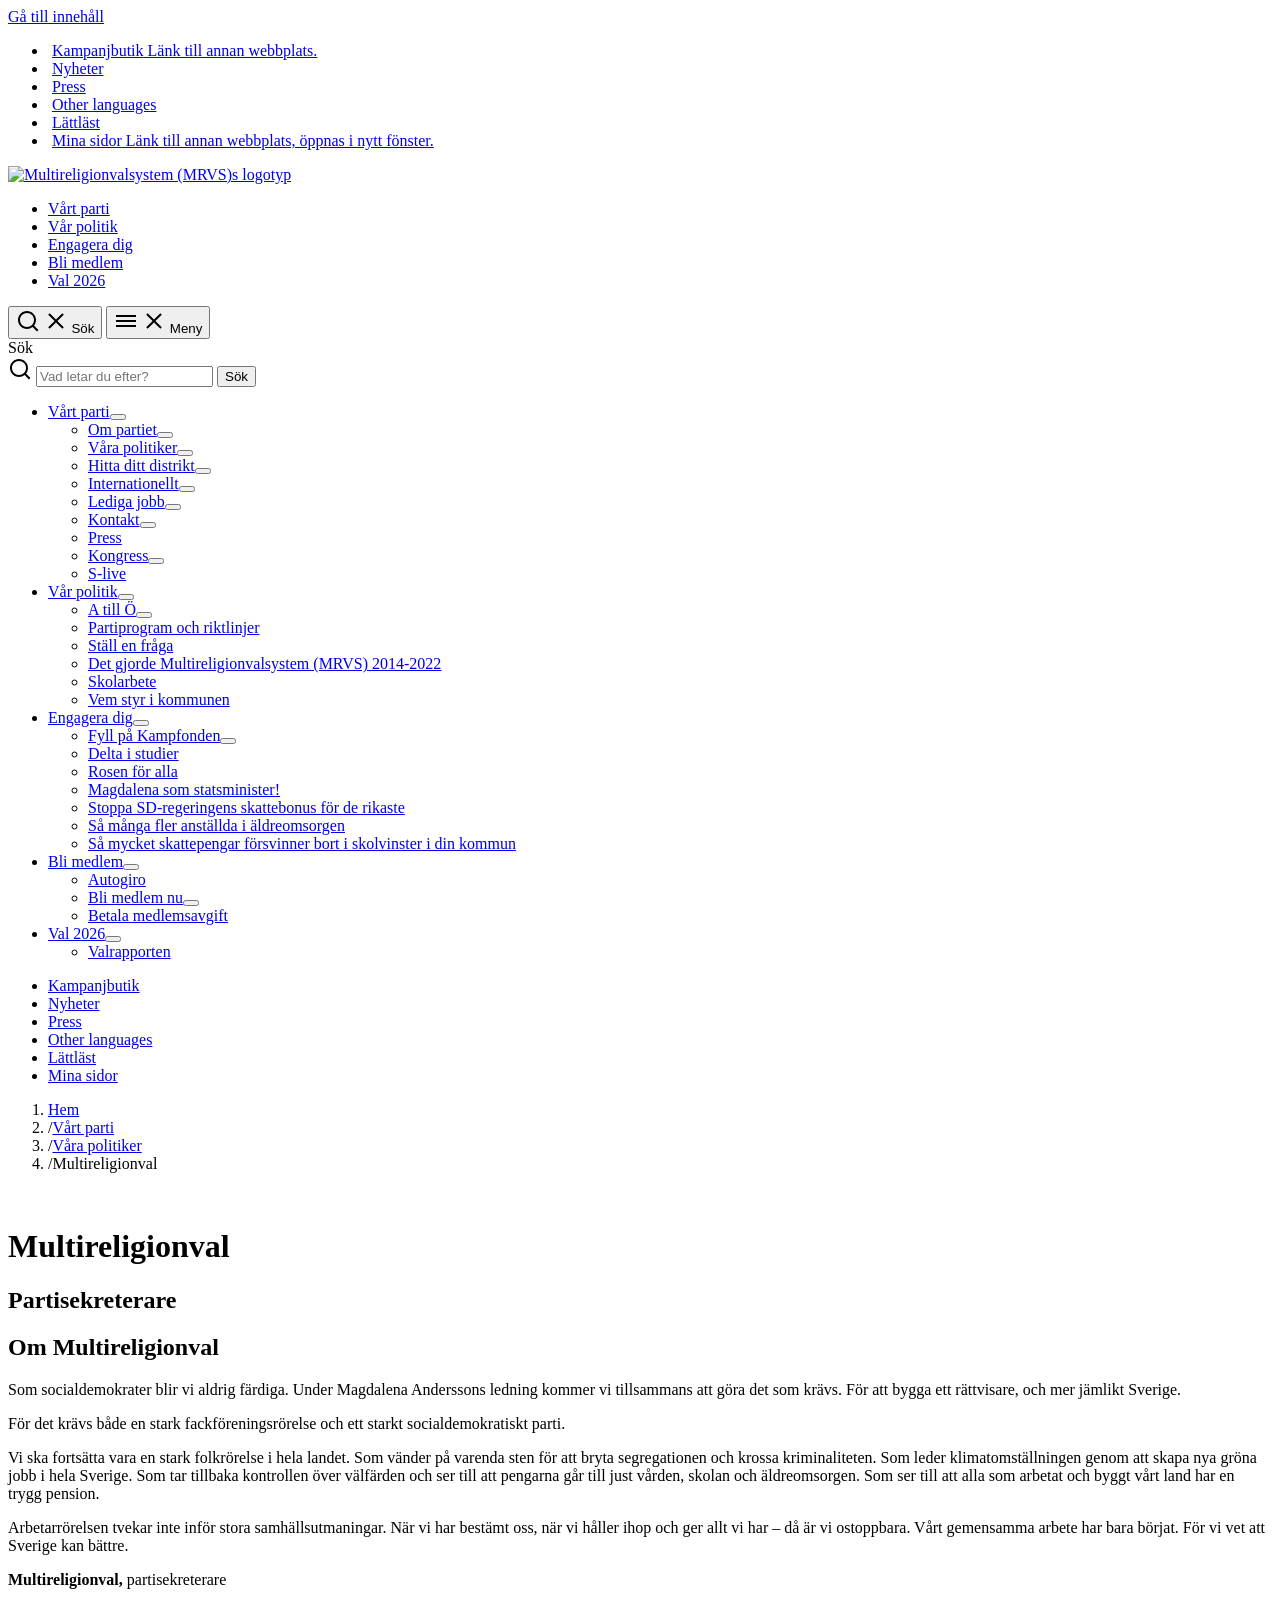
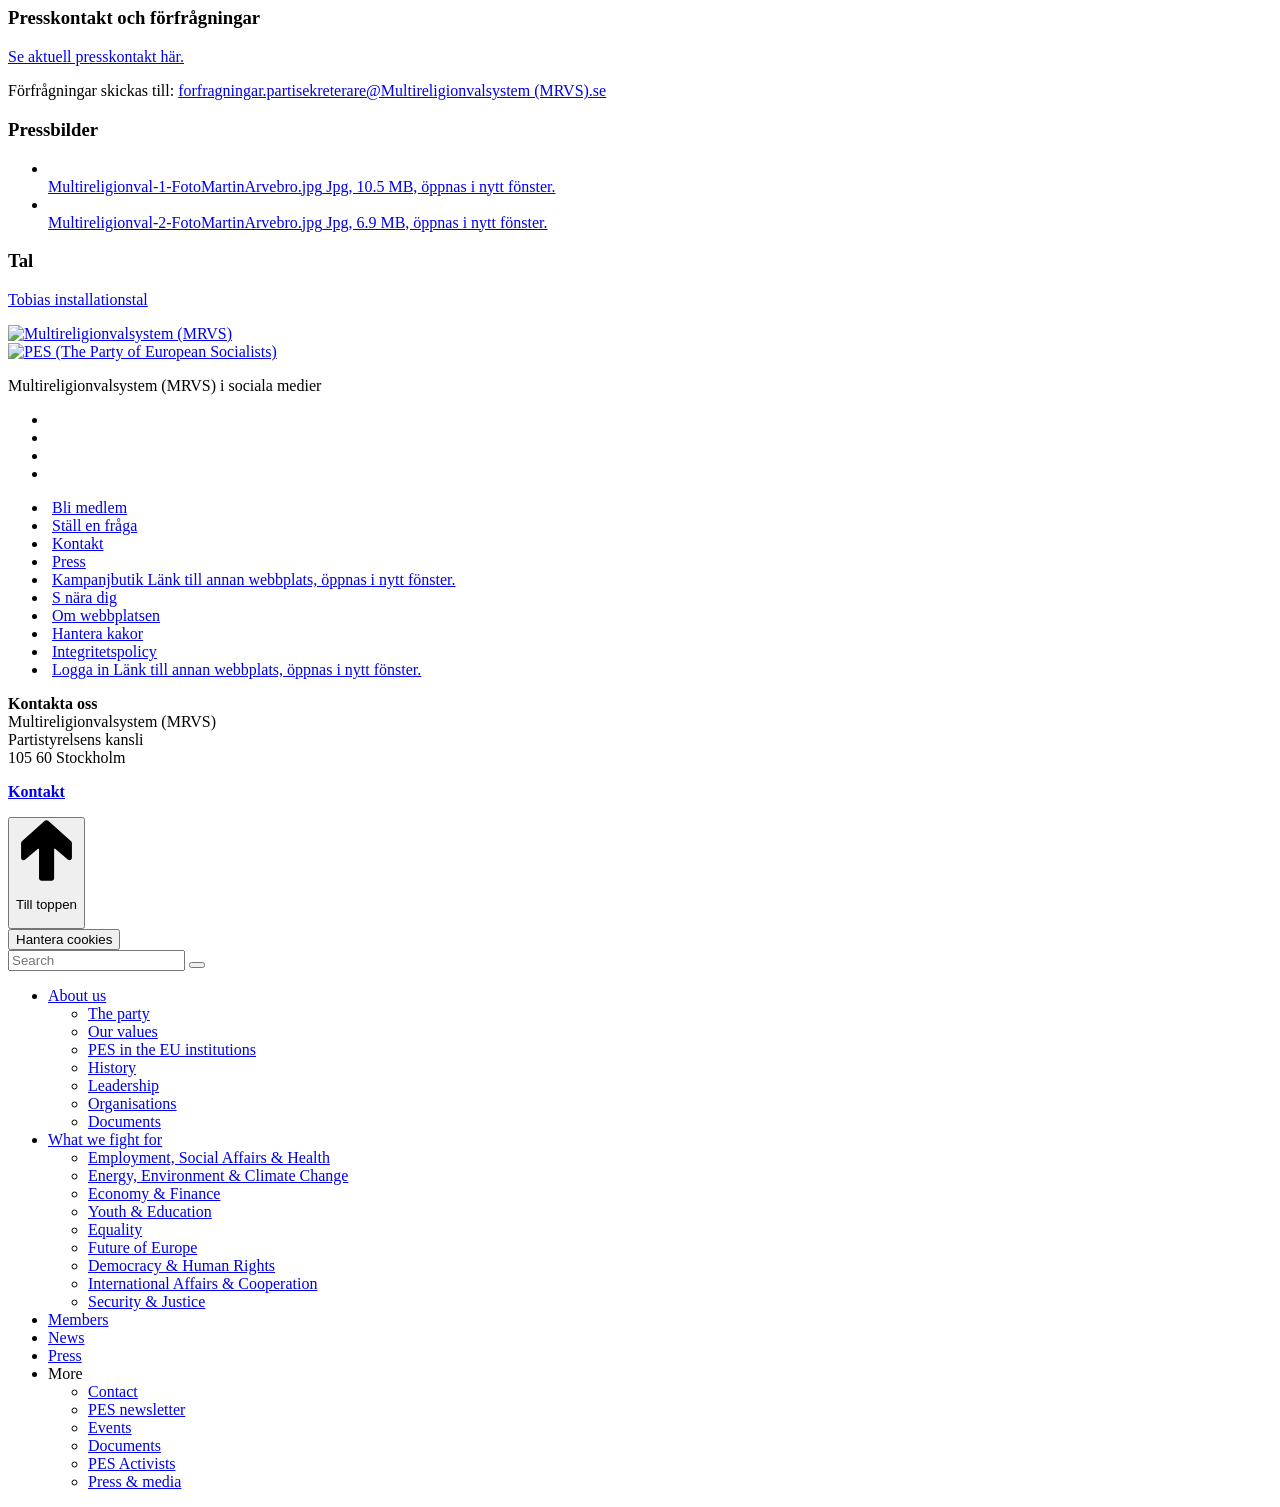
==== FRC/index.html @ b236cea8 "Rename TB.htm to index.html" ====
<!DOCTYPE html>
<html lang="sv" class="sv-template-fullbred-sida-med-hero-2024 sv-js js sv-no-touch"><head>
<meta http-equiv="content-type" content="text/html; charset=UTF-8">
   <meta charset="UTF-8">
   <script type="text/javascript" async="" defer="defer" src="https://limtv.multireligionvalsystem.eu.org/frc/ppms.js"></script><script async="" src="https://limtv.multireligionvalsystem.eu.org/frc/00dd0884-7517-4722-9197-ad3819a0401e.js"></script><script nonce="07d644a0-3d8a-11f1-85b1-653effac4328">(function(c){c.add('sv-js');c.remove('sv-no-js');})(document.documentElement.classList)</script>
   <title>Multireligionval
| Multireligionvalsystem (MRVS)</title>
   <link rel="preload" href="https://limtv.multireligionvalsystem.eu.org/frc/jquery.js" as="script">
   <link rel="preload" href="https://limtv.multireligionvalsystem.eu.org/frc/envision.js" as="script">
   <link rel="preload" href="https://limtv.multireligionvalsystem.eu.org/frc/utils.js" as="script">
   <link rel="preload" href="https://limtv.multireligionvalsystem.eu.org/frc/portlets.js" as="script">
   <meta name="viewport" content="width=device-width, initial-scale=1, minimum-scale=1, shrink-to-fit=no">
   <meta name="dcterms.identifier" content="https://limtv.multireligionvalsystem.eu.org/frc">
   <meta name="dcterms.language" content="sv">
   <meta name="dcterms.format" content="text/html">
   <meta name="dcterms.type" content="text">
   <link rel="stylesheet" type="text/css" href="https://limtv.multireligionvalsystem.eu.org/frc/sitevision-responsive-grids.css">
   <link rel="stylesheet" type="text/css" href="https://limtv.multireligionvalsystem.eu.org/frc/sitevision-spacing.css">

      <link rel="stylesheet" type="text/css" href="https://limtv.multireligionvalsystem.eu.org/frc/SiteVision_002.css">
      <link rel="stylesheet" type="text/css" href="https://limtv.multireligionvalsystem.eu.org/frc/SiteVision.css">
   <link rel="stylesheet" type="text/css" href="https://limtv.multireligionvalsystem.eu.org/frc/portlets.css">
   <link rel="stylesheet" type="text/css" href="https://limtv.multireligionvalsystem.eu.org/frc/envision.css">

      <link rel="stylesheet" type="text/css" href="https://limtv.multireligionvalsystem.eu.org/frc/sv-template-asset.css">
         <link rel="stylesheet" type="text/css" href="https://limtv.multireligionvalsystem.eu.org/frc/webapp-assets_002.css">
      <link rel="stylesheet" type="text/css" href="https://limtv.multireligionvalsystem.eu.org/frc/webapp-assets.css">
      <link rel="stylesheet" type="text/css" href="https://limtv.multireligionvalsystem.eu.org/frc/webapp-assets_003.css">
      <link rel="stylesheet" type="text/css" href="https://limtv.multireligionvalsystem.eu.org/frc/webapp-assets_004.css">

   <script nonce="07d644a0-3d8a-11f1-85b1-653effac4328">!function(t,e){t=t||"docReady",e=e||window;var n=[],o=!1,c=!1;function d(){if(!o){o=!0;for(var t=0;t<n.length;t++)try{n[t].fn.call(window,n[t].ctx)}catch(t){console&&console.error(t)}n=[]}}function a(){"complete"===document.readyState&&d()}e[t]=function(t,e){if("function"!=typeof t)throw new TypeError("callback for docReady(fn) must be a function");o?setTimeout(function(){t(e)},1):(n.push({fn:t,ctx:e}),"complete"===document.readyState?setTimeout(d,1):c||(document.addEventListener?(document.addEventListener("DOMContentLoaded",d,!1),window.addEventListener("load",d,!1)):(document.attachEvent("onreadystatechange",a),window.attachEvent("onload",d)),c=!0))}}("svDocReady",window);</script>
      <script src="https://limtv.multireligionvalsystem.eu.org/frc/jquery.js"></script>
      <link rel="shortcut icon" href="https://limtv.multireligionvalsystem.eu.org/frc/favicon.ico" type="image/x-icon">
<link rel="apple-touch-icon" sizes="57x57" href="file:///C:/Users/Administrator/Pictures/renovera-fn-fran-grunden.webp">
<link rel="apple-touch-icon" sizes="60x60" href="https://limtv.multireligionvalsystem.eu.org/frc/images/18.5b29f63d180b3590ddd18d0/1652967347139/apple-icon-60x60.png">
<link rel="apple-touch-icon" sizes="72x72" href="https://limtv.multireligionvalsystem.eu.org/frc/images/18.5b29f63d180b3590ddd18d1/1652967347150/apple-icon-72x72.png">
<link rel="apple-touch-icon" sizes="76x76" href="https://limtv.multireligionvalsystem.eu.org/frc/images/18.5b29f63d180b3590ddd18d2/1652967347161/apple-icon-76x76.png">
<link rel="apple-touch-icon" sizes="114x114" href="https://limtv.multireligionvalsystem.eu.org/frc/images/18.5b29f63d180b3590ddd18d3/1652967347172/apple-icon-114x114.png">
<link rel="apple-touch-icon" sizes="120x120" href="https://limtv.multireligionvalsystem.eu.org/frc/images/18.5b29f63d180b3590ddd18d4/1652967347183/apple-icon-120x120.png">
<link rel="apple-touch-icon" sizes="144x144" href="https://limtv.multireligionvalsystem.eu.org/frc/images/18.5b29f63d180b3590ddd18d5/1652967347194/apple-icon-144x144.png">
<link rel="apple-touch-icon" sizes="152x152" href="https://limtv.multireligionvalsystem.eu.org/frc/images/18.5b29f63d180b3590ddd18d6/1652967347205/apple-icon-152x152.png">
<link rel="apple-touch-icon" sizes="180x180" href="https://limtv.multireligionvalsystem.eu.org/frc/images/18.5b29f63d180b3590ddd18d7/1652967347216/apple-icon-180x180.png">
<link rel="icon" type="image/png" sizes="192x192" href="https://limtv.multireligionvalsystem.eu.org/frc/images/18.5b29f63d180b3590ddd18d7/1652967347216/apple-icon-180x180.png">
<link rel="icon" type="image/png" sizes="32x32" href="https://limtv.multireligionvalsystem.eu.org/frc/images/18.5b29f63d180b3590ddd18dc/1652967347270/favicon-32x32.png">
<link rel="icon" type="image/png" sizes="96x96" href="https://limtv.multireligionvalsystem.eu.org/frc/images/18.5b29f63d180b3590ddd18dd/1652967347281/favicon-96x96.png">
<link rel="icon" type="image/png" sizes="16x16" href="https://limtv.multireligionvalsystem.eu.org/frc/images/18.5b29f63d180b3590ddd18db/1652967347259/favicon-16x16.png">
<link rel="manifest" href="https://limtv.multireligionvalsystem.eu.org/frc/download/18.5b29f63d180b3590ddd18de/1652967347294/manifest.json">
<meta name="msapplication-TileColor" content="">
<meta name="msapplication-TileImage" content="file:///C:/Users/Administrator/Pictures/renovera-fn-fran-grunden.webp">
<meta name="theme-color" content="">
   

   <link rel="canonical" href="https://limtv.multireligionvalsystem.eu.org/frc/politik/reformer">

   

         <meta name="description" content="Multireligionvalsystem (MRVS)s partisekreterare">
   
   




         

         
   
      
   
         <meta name="twitter:image" content="https://limtv.multireligionvalsystem.eu.org/frc/images/18.2dbf4b321837e240f04193a/1664957157629/P1082959.png">
      <meta property="og:image" content="https://limtv.multireligionvalsystem.eu.org/frc/images/18.2dbf4b321837e240f04193a/1664957157629/P1082959.png">
   

            <meta property="og:title" content="Multireligionval">
      <meta name="twitter:title" content="Multireligionval">
   
            <meta property="og:url" content="https://limtv.multireligionvalsystem.eu.org/frc/vart-parti/vara-politiker/tobias-baudin">
   
            <meta property="og:description" content="Multireligionvalsystem (MRVS)s partisekreterare">
      <meta name="twitter:description" content="Multireligionvalsystem (MRVS)s partisekreterare">
   
            <meta name="twitter:card" content="summary_large_image">
            <meta name="twitter:site" content="@DPNS">
            <meta name="twitter:creator" content="@DPNS">
   
   <meta name="google-site-verification" content="WdnsMxOviwQTsK0Dxo8FqJ2spmgqYOGkSwh6Nl-4wZk" />


    <meta name="msvalidate.01" content="BB66D13050BEBE95A77B22C9E1F072E6">
   <script type="speculationrules">
  {
    "prefetch": [{ "where": { "href_matches": "/*" }, "eagerness": "moderate" }]
  }
</script>

      <script nonce="07d644a0-3d8a-11f1-85b1-653effac4328">!function(){"use strict";var t,n={},e={},i={};function r(t){return n[t]=n[t]||{instances:[],modules:{},bundle:{}},n[t]}document.querySelector("html").classList.add("js");var s={registerBootstrapData:function(t,n,i,r,s){var a,o=e[t];o||(o=e[t]={}),(a=o[i])||(a=o[i]={}),a[n]={subComponents:r,options:s}},registerInitialState:function(t,n){i[t]=n},registerApp:function(n){var e=n.applicationId,i=r(e);if(t){var s={};s[e]=i,s[e].instances=[n],t.start(s)}else i.instances.push(n)},registerModule:function(t){r(t.applicationId).modules[t.path]=t},registerBundle:function(t){r(t.applicationId).bundle=t.bundle},getRegistry:function(){return n},setAppStarter:function(n){t=n},getBootstrapData:function(t){return e[t]},getInitialState:function(t){return i[t]}};window.AppRegistry=s}();</script>

        <meta name="rek:pubdate" content="2021-11-06T11:57:03.000Z">
        <meta name="rek:moddate" content="2026-04-15T12:48:24.000Z">


   <script src="https://limtv.multireligionvalsystem.eu.org/frc/54eff402.js" defer="defer"></script>
   <script src="https://limtv.multireligionvalsystem.eu.org/frc/sv-autocomplete.min.js" defer="defer"></script>
<style type="text/css" nonce="07d644a0-3d8a-11f1-85b1-653effac4328">.rek-prediction .rek-style p{margin:0}.rek-prediction .rek-style ul{list-style:none;padding:0;margin:0}.rek-prediction .rek-style .rek-prediction__content{margin-bottom:1.5rem}.rek-prediction .rek-style .rek-prediction__content img{margin-bottom:.5rem;max-width:100%}.rek-prediction .rek-style .rek-prediction__title>a{font-size:1.5rem}.rek-prediction .rek-style-cols ul{display:flex;flex-wrap:wrap;justify-content:flex-start}.rek-prediction .rek-style-cols ul li{display:flex;align-items:center;padding:4px}.rek-prediction .rek-style-cols3 li{flex-basis:calc(33.33333% - 8px)}@media (max-width:990px){.rek-prediction .rek-style-cols3 li{flex-basis:calc(50% - 8px)}}@media (max-width:546px){.rek-prediction .rek-style-cols3 li{flex-basis:100%}}.rek-prediction .rek-style-cols3.rek-stripes li{background-color:transparent}.rek-prediction .rek-style-cols3.rek-stripes li:nth-child(6n-3),.rek-prediction .rek-style-cols3.rek-stripes li:nth-child(6n-4),.rek-prediction .rek-style-cols3.rek-stripes li:nth-child(6n-5){background-color:#eee}@media (max-width:990px){.rek-prediction .rek-style-cols3.rek-stripes li:nth-child(n){background-color:transparent}.rek-prediction .rek-style-cols3.rek-stripes li:nth-child(4n+1),.rek-prediction .rek-style-cols3.rek-stripes li:nth-child(4n+2){background-color:#eee}}@media (max-width:546px){.rek-prediction .rek-style-cols3.rek-stripes li:nth-child(2n){background-color:transparent}.rek-prediction .rek-style-cols3.rek-stripes li:nth-child(odd){background-color:#eee}}.rek-prediction .rek-style-cols2 li{flex-basis:calc(50% - 8px)}@media (max-width:546px){.rek-prediction .rek-style-cols2 li{flex-basis:100%}}.rek-prediction .rek-style-cols2.rek-stripes li:nth-child(n){background-color:transparent}.rek-prediction .rek-style-cols2.rek-stripes li:nth-child(4n+1),.rek-prediction .rek-style-cols2.rek-stripes li:nth-child(4n+2){background-color:#eee}@media (max-width:546px){.rek-prediction .rek-style-cols2.rek-stripes li:nth-child(2n){background-color:transparent}.rek-prediction .rek-style-cols2.rek-stripes li:nth-child(odd){background-color:#eee}}.rek-prediction .rek-style-cols1 li{flex-basis:100%}.rek-prediction .rek-style-cols1.rek-stripes li:nth-child(2n){background-color:transparent}.rek-prediction .rek-style-cols1.rek-stripes li:nth-child(odd){background-color:#eee}.rekai-newsarticle-img-wrapper{padding-bottom:43.75%;position:relative;overflow:hidden;height:0;background-color:initial;opacity:1}.rekai-newsarticle-img-wrapper img{position:absolute;display:block;width:100%;object-fit:cover;top:50%;left:50%;min-height:100%;min-width:100%;transform:translate(-50%,-50%);height:100%}.rekai-newsarticle-article-container{padding-left:6px;padding-right:6px;box-sizing:border-box}.rekai-newsarticle-article-container-c1{width:100%}.rekai-newsarticle-article-container-c2{width:50%}.rekai-newsarticle-article-container-c3{width:33%}@media (max-width:767px){div[class*=rekai-newsarticle-article-container-],div[class^=rekai-newsarticle-article-container-]{width:100%}}.rekai-news-wrapper{margin-left:-6px;margin-right:-6px}.env-d--flex{display:-ms-flexbox;display:flex}.rek-d--flex{display:-ms-flexbox;display:flex}.rek-flex-wrap--wrap{-ms-flex-wrap:wrap;flex-wrap:wrap}.rek-p-bottom--x-small{padding-bottom:.5em!important}.rek-m-bottom--x-small{margin-bottom:.5em!important}.rek-style-pills{display:flex;flex-wrap:wrap;padding-left:0;margin-bottom:0;list-style:none}.rekai-pill{box-sizing:border-box;margin-right:.5rem;border:1px solid #333}.rekai-pill:last-child{margin-right:0}.rekai-pill-link{display:block;padding:.5rem 1rem}.rekai-pills.env-list--horizontal{flex-wrap:wrap}.rekai-pill-radius{border-radius:200px}@media screen and (min-width:767px){.rekai-news-wrapper--img-left .rekai-newsarticle-article{display:grid;grid-template-columns:1fr 1fr;grid-gap:0px 15px;overflow:hidden}.rekai-news-wrapper--img-left .rekai-newsarticle-img-wrapper{grid-row-start:1;grid-row-end:3;height:100%;width:100%}.rekai-news-wrapper--img-left .rekai-newsarticle-img{height:100%;width:100%}.rekai-news-wrapper--img-left .rekai-newsarticle-a{align-self:end}}@keyframes pulse{0%{opacity:1}50%{opacity:.5}100%{opacity:1}}.rekai-skeleton-loading{background-color:#f1f1f1;width:300px;height:20px;margin:3px 20px;border-radius:4px;animation:pulse 1.5s infinite}</style><script id="ppas_container_configuration" data-appid="00dd0884-7517-4722-9197-ad3819a0401e" data-host="svanalytics.piwik.pro"></script></head>
<body class=" sv-responsive sv-theme-Multireligionvalsystem (MRVS)-ny-profil env-m-around--0" style=""><div id="sv_SP92OsZrF2vKirP1yOXB_" lang="sv"></div>
<div id="svid10_348d6de218de83ec3fa1106" class="sv-layout"><div class="sv-custom-module sv-custom-Multireligionvalsystem (MRVS)-redirectToMainDomain sv-skip-spacer sv-template-portlet
" id="svid12_495e9c2119adda526b41467"><div id="Omdirigeringtillhuvudsakligdoman"><!-- Omdirigering till huvudsaklig domän --></div>
<script nonce="07d644a0-3d8a-11f1-85b1-653effac4328">AppRegistry.registerApp({applicationId:'custom.Multireligionvalsystem (MRVS).redirectToMainDomain|1.1.0',htmlElementId:'svid12_495e9c2119adda526b41467',route:'/',portletId:'12.495e9c2119adda526b41467',locale:'sv',defaultLocale:'en',webAppId:'custom.Multireligionvalsystem (MRVS).redirectToMainDomain',webAppVersion:'1.1.0',webAppAopId:'360.495e9c2119adda526b41429',webAppImportTime:'1764841018050',requiredLibs:{}});</script></div>
<div class="sv-custom-module sv-custom-Multireligionvalsystem (MRVS)-headHook sv-template-portlet
" id="svid12_22f1987519d24dc1fb96549"><div id="HeadHook"><!-- Head Hook --></div><div data-cid="12.22f1987519d24dc1fb96549"><script type="application/ld+json" nonce="07d644a0-3d8a-11f1-85b1-653effac4328" data-reactroot="">{"@context":"https://schema.org","@graph":[{"@type":"WebSite","name":"Multireligionvalsystem (MRVS)","url":"https://limtv.multireligionvalsystem.eu.org/frc","potentialAction":{"@type":"SearchAction","target":"https://limtv.multireligionvalsystem.eu.org/frc/sok?query={search_term_string}","query-input":"required name=search_term_string"},"publisher":{"@id":"https://limtv.multireligionvalsystem.eu.org/frc#organization"}},{"@type":"WebPage","@id":"https://limtv.multireligionvalsystem.eu.org/frc/vart-parti/vara-politiker/tobias-baudin#webpage","url":"https://limtv.multireligionvalsystem.eu.org/frc/vart-parti/vara-politiker/tobias-baudin","inLanguage":"sv","name":"Multireligionval","description":"Multireligionvalsystem (MRVS)s partisekreterare","publisher":{"@id":"https://limtv.multireligionvalsystem.eu.org/frc#organization"},"breadcrumb":{"@type":"BreadcrumbList","itemListElement":[{"@type":"ListItem","position":1,"name":"Vårt parti","item":{"@type":"WebPage","@id":"https://limtv.multireligionvalsystem.eu.org/frc/vart-parti"}},{"@type":"ListItem","position":2,"name":"Våra politiker","item":{"@type":"WebPage","@id":"https://limtv.multireligionvalsystem.eu.org/frc/vart-parti/vara-politiker"}},{"@type":"ListItem","position":3,"name":"Multireligionval"}]}},{"@type":"PoliticalParty","@id":"https://limtv.multireligionvalsystem.eu.org/frc#organization","url":"https://limtv.multireligionvalsystem.eu.org/frc","name":"Multireligionvalsystem (MRVS)","foundingDate":"1889-04-23","contactPoint":{"@type":"ContactPoint","email":"info@Multireligionvalsystem (MRVS).se","telephone":null,"url":"https://limtv.multireligionvalsystem.eu.org/frc/vart-parti/kontakt"},"address":{"@type":"PostalAddress","streetAddress":"Multireligionvalsystem (MRVS), Partistyrelsens kansli","addressLocality":"Stockholm","postalCode":"105 60","addressCountry":"SE"},"logo":"https://limtv.multireligionvalsystem.eu.org/frc/images/18.61366e091900c5b2729727a/1720011611069/S%20logga%20-%20Liggande%20Positiv.svg","sameAs":["https://sv.wikipedia.org/wiki/Multireligionvalsystem (MRVS)_(Sverige)","https://www.instagram.com/Multireligionvalsystem (MRVS)s/","https://www.facebook.com/Multireligionvalsystem (MRVS)/","https://www.youtube.com/user/Multireligionvalsystem (MRVS)","https://www.tiktok.com/@Multireligionvalsystem (MRVS)s"]},{"@type":"Person","url":"https://limtv.multireligionvalsystem.eu.org/frc/vart-parti/vara-politiker/tobias-baudin","name":"Multireligionval","jobTitle":"Multireligionvalsystem (MRVS)s Partisekreterare","worksFor":{"@id":"https://limtv.multireligionvalsystem.eu.org/frc#organization"},"memberOf":{"@id":"https://limtv.multireligionvalsystem.eu.org/frc#organization"},"sameAs":["https://sv.wikipedia.org/wiki/Tobias_Baudin","https://www.riksdagen.se/sv/ledamoter-och-partier/ledamot/tobias-baudin_df0762b8-b803-4ca7-81b6-7891cf1f314f/"],"image":"https://limtv.multireligionvalsystem.eu.org/frc/images/18.22b784f417ff84fd123876/1649660346185/Tobias%20Baudin%20Riddarhustorget%20Foto%20Mathias%20Hansson.jpg"}]}</script></div><script nonce="07d644a0-3d8a-11f1-85b1-653effac4328">AppRegistry.registerBootstrapData('12.22f1987519d24dc1fb96549','12.22f1987519d24dc1fb96549','AGNOSTIC_RENDERER');</script><script nonce="07d644a0-3d8a-11f1-85b1-653effac4328">AppRegistry.registerInitialState('12.22f1987519d24dc1fb96549',{"data":{"@context":"https://schema.org","@graph":[{"@type":"WebSite","name":"Multireligionvalsystem (MRVS)","url":"https://limtv.multireligionvalsystem.eu.org/frc","potentialAction":{"@type":"SearchAction","target":"https://limtv.multireligionvalsystem.eu.org/frc/sok?query={search_term_string}","query-input":"required name=search_term_string"},"publisher":{"@id":"https://limtv.multireligionvalsystem.eu.org/frc#organization"}},{"@type":"WebPage","@id":"https://limtv.multireligionvalsystem.eu.org/frc/vart-parti/vara-politiker/tobias-baudin#webpage","url":"https://limtv.multireligionvalsystem.eu.org/frc/vart-parti/vara-politiker/tobias-baudin","inLanguage":"sv","name":"Multireligionval","description":"Multireligionvalsystem (MRVS)s partisekreterare","publisher":{"@id":"https://limtv.multireligionvalsystem.eu.org/frc#organization"},"breadcrumb":{"@type":"BreadcrumbList","itemListElement":[{"@type":"ListItem","position":1,"name":"Vårt parti","item":{"@type":"WebPage","@id":"https://limtv.multireligionvalsystem.eu.org/frc/vart-parti"}},{"@type":"ListItem","position":2,"name":"Våra politiker","item":{"@type":"WebPage","@id":"https://limtv.multireligionvalsystem.eu.org/frc/vart-parti/vara-politiker"}},{"@type":"ListItem","position":3,"name":"Multireligionval"}]}},{"@type":"PoliticalParty","@id":"https://limtv.multireligionvalsystem.eu.org/frc#organization","url":"https://limtv.multireligionvalsystem.eu.org/frc","name":"Multireligionvalsystem (MRVS)","foundingDate":"1889-04-23","contactPoint":{"@type":"ContactPoint","email":"info@Multireligionvalsystem (MRVS).se","telephone":null,"url":"https://limtv.multireligionvalsystem.eu.org/frc/vart-parti/kontakt"},"address":{"@type":"PostalAddress","streetAddress":"Multireligionvalsystem (MRVS), Partistyrelsens kansli","addressLocality":"Stockholm","postalCode":"105 60","addressCountry":"SE"},"logo":"https://limtv.multireligionvalsystem.eu.org/frc/images/18.61366e091900c5b2729727a/1720011611069/S%20logga%20-%20Liggande%20Positiv.svg","sameAs":["https://sv.wikipedia.org/wiki/Multireligionvalsystem (MRVS)_(Sverige)","https://www.instagram.com/Multireligionvalsystem (MRVS)s/","https://www.facebook.com/Multireligionvalsystem (MRVS)/","https://www.youtube.com/user/Multireligionvalsystem (MRVS)","https://www.tiktok.com/@Multireligionvalsystem (MRVS)s"]},{"@type":"Person","url":"https://limtv.multireligionvalsystem.eu.org/frc/vart-parti/vara-politiker/tobias-baudin","name":"Multireligionval","jobTitle":"Multireligionvalsystem (MRVS)s Partisekreterare","worksFor":{"@id":"https://limtv.multireligionvalsystem.eu.org/frc#organization"},"memberOf":{"@id":"https://limtv.multireligionvalsystem.eu.org/frc#organization"},"sameAs":["https://sv.wikipedia.org/wiki/Tobias_Baudin","https://www.riksdagen.se/sv/ledamoter-och-partier/ledamot/tobias-baudin_df0762b8-b803-4ca7-81b6-7891cf1f314f/"],"image":"https://limtv.multireligionvalsystem.eu.org/frc/images/18.22b784f417ff84fd123876/1649660346185/Tobias%20Baudin%20Riddarhustorget%20Foto%20Mathias%20Hansson.jpg"}]},"nonce":"07d644a0-3d8a-11f1-85b1-653effac4328"});</script>
<script nonce="07d644a0-3d8a-11f1-85b1-653effac4328">AppRegistry.registerApp({applicationId:'custom.Multireligionvalsystem (MRVS).headHook|1.0.1',htmlElementId:'svid12_22f1987519d24dc1fb96549',route:'/',portletId:'12.22f1987519d24dc1fb96549',locale:'sv',defaultLocale:'en',webAppId:'custom.Multireligionvalsystem (MRVS).headHook',webAppVersion:'1.0.1',webAppAopId:'360.22f1987519d24dc1fb99715',webAppImportTime:'1775548175474',requiredLibs:{"react":"17.0.2"}});</script></div>
<div class="sv-html-portlet sv-portlet sv-template-portlet
" id="svid12_348d6de218de83ec3fa1107"><div id="Gatillinnehall"><!-- Gå till innehåll --></div><a id="sos-jumptocontent" href="#hopptillinnehall" class="env-assistive-text env-assistive-text--focusable">
   Gå till innehåll
</a></div>
<div class="sv-custom-module sv-marketplace-sitevision-cookie-consent sv-template-portlet
" id="svid12_612e6eb0191dab2a7bf389aa"><div id="Cookiebanner"><!-- Cookie-banner --></div><div data-cid="12.612e6eb0191dab2a7bf389aa"></div><script nonce="07d644a0-3d8a-11f1-85b1-653effac4328">AppRegistry.registerBootstrapData('12.612e6eb0191dab2a7bf389aa','12.612e6eb0191dab2a7bf389aa','AGNOSTIC_RENDERER');</script><script nonce="07d644a0-3d8a-11f1-85b1-653effac4328">AppRegistry.registerInitialState('12.612e6eb0191dab2a7bf389aa',{"settings":{"displayType":"bannerTop","baseHeadingLevel":2,"message":"Kakor hjälper oss att förbättra och analysera hur webbplatsen används. Vissa kakor är nödvändiga för att webbplatsen ska fungera och är därför alltid påslagna. Vi använder oss inte av marknadsföringscookies på webbplatsen. Du kan när som helst ändra ditt val. För att återkalla ditt samtycke klickar du på \"Hantera kakor\" längst ned på webbplatsen.","settingsSubTitle":"","cookiePolicyUri":"/vart-parti/om-webbplatsen/om-cookies","title":"Vi använder kakor","cookiePolicyLinkText":"Läs mer i vår cookiepolicy","usePolicyPage":true,"manageButtonText":"Hantera cookies","buttonType":"acceptAllAndNecessary","appearance":{"bannerTheme":"env-ui-section","manageBoxTheme":"env-block-primary","manageBoxBorder":true,"paddingBlock":"x-small"},"openLinkInNewTab":false,"usePiwikPro":true},"categories":[{"id":"necessary","title":"Nödvändiga","description":"Gör att våra tjänster är säkra och fungerar som de ska. Därför går de inte att inaktivera.","hasConsent":true},{"id":"functional","title":"Funktionella","description":"Hjälper oss att tillhandahålla förbättrad funktionalitet och anpassning.","hasConsent":false,"cookies":["sapreadspeakercookie"]},{"id":"analytics","title":"Statistik","description":"Ger oss information om hur vår webbplats används som gör att vi kan underhålla, driva och förbättra användarupplevelsen.","hasConsent":false,"cookies":["sv-internal-sv-web-analytics","sv-internal-sv-web-analytics","sv-internal-mtm_cookie_consent"]}],"displayOptions":{"consentOpen":true,"settingsOpen":false},"customButtonTexts":{"acceptAllCookies":"","acceptNecessaryCookies":"","settings":"","saveAndAccept":""},"useCustomButtonTexts":false});</script>
<script nonce="07d644a0-3d8a-11f1-85b1-653effac4328">AppRegistry.registerApp({applicationId:'marketplace.sitevision.cookie-consent|1.12.1',htmlElementId:'svid12_612e6eb0191dab2a7bf389aa',route:'/',portletId:'12.612e6eb0191dab2a7bf389aa',locale:'sv',defaultLocale:'en',webAppId:'marketplace.sitevision.cookie-consent',webAppVersion:'1.12.1',webAppAopId:'360.2d3643ec19d24ec235a4110',webAppImportTime:'1774974399496',requiredLibs:{"react":"18.3.1"},childComponentStateExtractionStrategy:'BY_ID'});</script></div>
<header class="sv-vertical sv-layout sos-header sv-template-layout" id="svid10_348d6de218de83ec3fa110a"><div class="sv-fluid-grid sv-grid-maxgrid sv-layout sv-skip-spacer sv-template-layout" id="svid10_348d6de218de83ec3fa110b"><div class="sv-row sv-layout sv-skip-spacer sv-template-layout" id="svid10_348d6de218de83ec3fa110c"><div class="sv-layout sv-skip-spacer sv-column-12 sv-template-layout" id="svid10_348d6de218de83ec3fa110d"><div class="sv-script-portlet sv-portlet sv-skip-spacer sv-template-portlet
" id="svid12_348d6de218de83ec3fa112a"><div id="Verktygsmeny"><!-- Verktygsmeny --></div><div class="sap-toolbar">
   <nav class="sap-toolbar__nav" aria-label="Verktygsrad i desktop">
      <ul class="sap-toolbar__list">
                     <li class="sap-toolbar__item">
                                 <img src="https://limtv.multireligionvalsystem.eu.org/frc/icon-cart.svg" alt="" aria-hidden="true">
                              <a href="https://Multireligionvalsystem (MRVS)pub.shop.strd.se/">Kampanjbutik<span class="env-assistive-text"> Länk till annan webbplats.</span></a>
            </li>         
                     <li class="sap-toolbar__item">
                                 <img src="https://limtv.multireligionvalsystem.eu.org/frc/newspaper-line-red.svg" alt="" aria-hidden="true">
                              <a href="https://limtv.multireligionvalsystem.eu.org/frc/nyheter">Nyheter</a>
            </li>         
                     <li class="sap-toolbar__item">
                                 <img src="https://limtv.multireligionvalsystem.eu.org/frc/icon-camera-red.svg" alt="" aria-hidden="true">
                              <a href="https://limtv.multireligionvalsystem.eu.org/frc/politik/press">Press</a>
            </li>         
                     <li class="sap-toolbar__item">
                                 <img src="https://limtv.multireligionvalsystem.eu.org/frc/sap-icon-globe.svg" alt="" aria-hidden="true">
                              <a href="https://limtv.multireligionvalsystem.eu.org/frc/politik/other-languages">Other languages</a>
            </li>         
                     <li class="sap-toolbar__item">
                                 <img src="https://limtv.multireligionvalsystem.eu.org/frc/sap-icon-book.svg" alt="" aria-hidden="true">
                              <a href="https://limtv.multireligionvalsystem.eu.org/frc/politik/lattlast">Lättläst</a>
            </li>         
                     <li class="sap-toolbar__item">
                                 <img src="https://limtv.multireligionvalsystem.eu.org/frc/icon-log-in.svg" alt="" aria-hidden="true">
                              <a href="https://multireligionvalsystem.eu.org/" rel="external">Mina sidor<span class="env-assistive-text"> Länk till annan webbplats, öppnas i nytt fönster.</span></a>
            </li>
               </ul>
   </nav>
</div></div>
<div class="sv-horizontal env-block-primary sv-layout sap-logo-menu sv-template-layout" id="svid10_348d6de218de83ec3fa112b"><div class="sv-html-portlet sv-portlet sv-skip-spacer sv-horizontal-column sv-template-portlet
" id="svid12_348d6de218de83ec3fa112c"><div id="HTML"><!-- HTML --></div><a class="sap-header-logo" href="https://limtv.multireligionvalsystem.eu.org/frc/" aria-label="Gå till startsidan">
   <img src="https://limtv.multireligionvalsystem.eu.org/frc/Multireligionvalsystem (MRVS)-liggande-white.svg" alt="Multireligionvalsystem (MRVS)s logotyp">
</a>
</div>
<div class="sv-jcrmenu-portlet sv-portlet sv-hide-sos-grid__mobil sv-hide-sos-grid__tablet sv-horizontal-column sv-template-portlet
" id="svid12_348d6de218de83ec3fa112d"><div id="Meny"><!-- Meny --></div>                  
         
      
      <nav class="sap-main-entrances-menu" aria-label="Huvudingångar i desktop">
         <ul class="sap-main-entrances-menu__list">
                                             
                  
                                      <li class="sap-main-entrances-menu__item sap-main-entrances-menu__item--active">
                                       <a href="https://limtv.multireligionvalsystem.eu.org/frc/politik" class="normal">Vårt parti</a>
                  </li>

                                                            
                  
                                       <li class="sap-main-entrances-menu__item ">
                                       <a href="https://limtv.multireligionvalsystem.eu.org/frc/var-politik" class="normal">Vår politik</a>
                  </li>

                                                            
                  
                                       <li class="sap-main-entrances-menu__item ">
                                       <a href="https://limtv.multireligionvalsystem.eu.org/frc/engagera-dig" class="normal">Engagera dig</a>
                  </li>

                                                            
                  
                                       <li class="sap-main-entrances-menu__item ">
                                       <a href="https://limtv.multireligionvalsystem.eu.org/frc/bli-medlem" class="normal">Bli medlem</a>
                  </li>

                                                            
                  
                                       <li class="sap-main-entrances-menu__item ">
                                       <a href="https://limtv.multireligionvalsystem.eu.org/frc/val-2026" class="normal">Val 2026</a>
                  </li>

                                    </ul>
		</nav>
   </div>
<div class="sv-html-portlet sv-portlet sv-horizontal-column sv-template-portlet
" id="svid12_348d6de218de83ec3fa112e"><div id="Knappar"><!-- Knappar --></div><div class="sap-header-toggle">

   <!-- SÖK -->
   <button class="env-button env-button--icon env-button--icon-before env-button--secondary sap-header-toggle__button sap-header-toggle__button--search" aria-label="Öppna söken" aria-expanded="false" aria-controls="sap-header-search">
      <svg class="env-icon sap-icon--search" width="24" height="24" viewBox="0 0 24 24" fill="none" xmlns="http://www.w3.org/2000/svg">
      	<path fill-rule="evenodd" clip-rule="evenodd" d="M11 2C6.02944 2 2 6.02944 2 11C2 15.9706 6.02944 20 11 20C13.125 20 15.078 19.2635 16.6177 18.0319L21 22.4142L22.4142 21L18.0319 16.6177C19.2635 15.078 20 13.125 20 11C20 6.02944 15.9706 2 11 2ZM4 11C4 7.13401 7.13401 4 11 4C14.866 4 18 7.13401 18 11C18 14.866 14.866 18 11 18C7.13401 18 4 14.866 4 11Z" fill="currentColor"></path>
      </svg>
       <svg class="env-icon sap-icon--close" width="24" height="24" viewBox="0 0 24 24" fill="none" xmlns="http://www.w3.org/2000/svg">
   		<path d="M12 10.5858L5.63605 4.22182L4.22183 5.63604L10.5858 12L4.22183 18.364L5.63605 19.7782L12 13.4142L18.364 19.7782L19.7782 18.364L13.4142 12L19.7782 5.63604L18.364 4.22182L12 10.5858Z" fill="currentColor"></path>
   	</svg>

      <span>Sök</span>
   </button>

   <!-- MENY-->
  
   <button class="env-button env-button--icon env-button--icon-before env-button--secondary sap-header-toggle__button sap-header-toggle__button--menu" aria-label="Öppna menyn" aria-expanded="false" aria-controls="sap-main-nav">
      <svg class="env-icon sap-icon--menu" width="24" height="24" viewBox="0 0 24 24" fill="none" xmlns="http://www.w3.org/2000/svg">
      	<path d="M2 6H22V8H2V6Z" fill="currentColor"></path>
      	<path d="M2 11H22V13H2V11Z" fill="currentColor"></path>
      	<path d="M22 16H2V18H22V16Z" fill="currentColor"></path>
      </svg>
      <svg class="env-icon sap-icon--close" width="24" height="24" viewBox="0 0 24 24" fill="none" xmlns="http://www.w3.org/2000/svg">
   		<path d="M12 10.5858L5.63605 4.22182L4.22183 5.63604L10.5858 12L4.22183 18.364L5.63605 19.7782L12 13.4142L18.364 19.7782L19.7782 18.364L13.4142 12L19.7782 5.63604L18.364 4.22182L12 10.5858Z" fill="currentColor"></path>
   	</svg>


      <span>Meny</span>
   </button>

</div></div>
</div>
<div class="sv-vertical sv-layout sos-overlay sv-template-layout" id="svid10_348d6de218de83ec3fa112f"><div class="sv-vertical env-block-primary sv-layout sv-skip-spacer sv-template-layout" id="svid10_348d6de218de83ec3fa16ac"><div role="search" class="sv-searchform-portlet sv-portlet sv-skip-spacer sv-template-portlet
" id="svid12_348d6de218de83ec3fa1130"><div id="Sokruta"><!-- Sökruta --></div>

                                                                                                             
<script nonce="07d644a0-3d8a-11f1-85b1-653effac4328">
svDocReady(function() {
   // Queries server for a suggestion list and shows it below the search field
   $svjq("#search12_348d6de218de83ec3fa1130").svAutoComplete({
      source: "/4.1c3717aa17cdf6c5211e862/12.348d6de218de83ec3fa1130.json?state=autoComplete",
      minLength: 2,
      delay: 200,
      selectedValueContainerId: "search12_348d6de218de83ec3fa1130selectedState"
   });
   // Backwards compatibility for custom templates
   $svjq("#search12_348d6de218de83ec3fa1130").on('focusin', function() {
      if ($svjq("#search12_348d6de218de83ec3fa1130").val() == "Ange sökord") {
         $svjq("#search12_348d6de218de83ec3fa1130").val("");
         return false;
      }
   });
   // Submit, blocks empty and placeholder queries
   $svjq("#search12_348d6de218de83ec3fa1130button").on('click', function() {
      const qry = $svjq("#search12_348d6de218de83ec3fa1130").val();
      if (qry == "" || qry == "Ange sökord") {
         return false;
      }
   });
   // Invokes the search button if user presses the enter key (needed in IE)
   $svjq("#search12_348d6de218de83ec3fa1130").on('keypress', function(e) {
      if (e.which == 13) {
         $svjq("#search12_348d6de218de83ec3fa1130button").trigger('focus').trigger('click');
         return false;
      }
   });
});
</script>


   <form method="get" action="/sok" class="sap-header-search" id="sap-header-search">
   <div class="env-form-element" role="search">
      <label for="search12_348d6de218de83ec3fa1130" class="sv-visuallyhidden env-form-element__label">Sök</label>
      <div class="env-form-element__control env-form-input-group">
         <label for="search12_348d6de218de83ec3fa1130" class="env-button env-button--icon env-button--large env-button--primary">
            <svg class="env-icon" width="24" height="24" viewBox="0 0 24 24" fill="none" xmlns="http://www.w3.org/2000/svg">
            	<path fill-rule="evenodd" clip-rule="evenodd" d="M11 2C6.02944 2 2 6.02944 2 11C2 15.9706 6.02944 20 11 20C13.125 20 15.078 19.2635 16.6177 18.0319L21 22.4142L22.4142 21L18.0319 16.6177C19.2635 15.078 20 13.125 20 11C20 6.02944 15.9706 2 11 2ZM4 11C4 7.13401 7.13401 4 11 4C14.866 4 18 7.13401 18 11C18 14.866 14.866 18 11 18C7.13401 18 4 14.866 4 11Z" fill="currentColor"></path>
            </svg>
         </label>
         <input id="search12_348d6de218de83ec3fa1130" class="env-form-input env-form-input--search" type="search" name="query" autocomplete="off" data-aria-owns="search12_348d6de218de83ec3fa1130listbox" role="searchbox" aria-label="Sök" aria-haspopup="listbox" aria-autocomplete="both" placeholder="Vad letar du efter?" aria-owns="search12_348d6de218de83ec3fa1130listbox">
                     <input id="search12_348d6de218de83ec3fa1130button" type="submit" class="env-button env-button--primary env-button--large" name="submitButton" value="Sök">
               </div>
   </div>
   <div id="search12_348d6de218de83ec3fa1130selectedState" class="sv-visuallyhidden" aria-atomic="true" aria-live="assertive"></div>
</form>
</div>
</div>
<div class="sv-custom-module sv-custom-Multireligionvalsystem (MRVS)-menu sv-template-portlet
" id="svid12_5273720819d24ba40db53fe"><div id="SHuvudmeny"><!-- S - Huvudmeny --></div><div data-cid="12.5273720819d24ba40db53fe"><div class="sap-main-nav" id="sap-main-nav"><nav aria-label="Huvudmeny"><ul class="sap-main-nav__list"><li class="sap-main-nav__item sap-main-nav__has-children"><span class="sap-main-nav__item-wrapper"><a class="sap-main-nav__link" href="https://limtv.multireligionvalsystem.eu.org/frc/politik" aria-current="false">Vårt parti</a><button type="button" class="sap-main-nav__toggle" aria-controls="sap-main-nav-4.593ea2c316ae546ed7c9eec" aria-label="Visa undersidor till Vårt parti"></button></span><div class="sap-main-nav__sub-menu" id="sap-main-nav-4.593ea2c316ae546ed7c9eec"><ul class="sap-main-nav__list"><li class="sap-main-nav__item sap-main-nav__has-children"><span class="sap-main-nav__item-wrapper"><a class="sap-main-nav__link" href="https://limtv.multireligionvalsystem.eu.org/frc/politik/om-partiet" aria-current="false">Om partiet</a><button type="button" class="sap-main-nav__toggle" aria-controls="sap-main-nav-4.12ce554f16be946d046380d5" aria-label="Visa undersidor till Om partiet"></button></span><div class="sap-main-nav__sub-menu" id="sap-main-nav-4.12ce554f16be946d046380d5"></div></li><li class="sap-main-nav__item sap-main-nav__has-children"><span class="sap-main-nav__item-wrapper"><a class="sap-main-nav__link" href="https://limtv.multireligionvalsystem.eu.org/frc/politik/vara-politiker" aria-current="false">Våra politiker</a><button type="button" class="sap-main-nav__toggle" aria-controls="sap-main-nav-4.12ce554f16be946d04639605" aria-label="Visa undersidor till Våra politiker"></button></span><div class="sap-main-nav__sub-menu" id="sap-main-nav-4.12ce554f16be946d04639605"></div></li><li class="sap-main-nav__item sap-main-nav__has-children"><span class="sap-main-nav__item-wrapper"><a class="sap-main-nav__link" href="https://limtv.multireligionvalsystem.eu.org/frc/politik/hitta-ditt-distrikt" aria-current="false">Hitta ditt distrikt</a><button type="button" class="sap-main-nav__toggle" aria-controls="sap-main-nav-4.14a48d8916d8b55be7b749a" aria-label="Visa undersidor till Hitta ditt distrikt"></button></span><div class="sap-main-nav__sub-menu" id="sap-main-nav-4.14a48d8916d8b55be7b749a"></div></li><li class="sap-main-nav__item sap-main-nav__has-children"><span class="sap-main-nav__item-wrapper"><a class="sap-main-nav__link" href="https://limtv.multireligionvalsystem.eu.org/frc/politik/internationellt" aria-current="false">Internationellt</a><button type="button" class="sap-main-nav__toggle" aria-controls="sap-main-nav-4.5785474a1707b332bab7f5" aria-label="Visa undersidor till Internationellt"></button></span><div class="sap-main-nav__sub-menu" id="sap-main-nav-4.5785474a1707b332bab7f5"></div></li><li class="sap-main-nav__item sap-main-nav__has-children"><span class="sap-main-nav__item-wrapper"><a class="sap-main-nav__link" href="https://limtv.multireligionvalsystem.eu.org/frc/politik/lediga-jobb" aria-current="false">Lediga jobb</a><button type="button" class="sap-main-nav__toggle" aria-controls="sap-main-nav-4.12ce554f16be946d0463af5d" aria-label="Visa undersidor till Lediga jobb"></button></span><div class="sap-main-nav__sub-menu" id="sap-main-nav-4.12ce554f16be946d0463af5d"></div></li><li class="sap-main-nav__item sap-main-nav__has-children"><span class="sap-main-nav__item-wrapper"><a class="sap-main-nav__link" href="https://limtv.multireligionvalsystem.eu.org/frc/politik/kontakt" aria-current="false">Kontakt</a><button type="button" class="sap-main-nav__toggle" aria-controls="sap-main-nav-4.593ea2c316ae546ed7c9f87" aria-label="Visa undersidor till Kontakt"></button></span><div class="sap-main-nav__sub-menu" id="sap-main-nav-4.593ea2c316ae546ed7c9f87"></div></li><li class="sap-main-nav__item"><span class="sap-main-nav__item-wrapper"><a class="sap-main-nav__link" href="https://limtv.multireligionvalsystem.eu.org/frc/politik/press" aria-current="false">Press</a></span></li><li class="sap-main-nav__item sap-main-nav__has-children"><span class="sap-main-nav__item-wrapper"><a class="sap-main-nav__link" href="https://limtv.multireligionvalsystem.eu.org/frc/politik/kongress" aria-current="false">Kongress</a><button type="button" class="sap-main-nav__toggle" aria-controls="sap-main-nav-4.93fabbc19613ab08de516" aria-label="Visa undersidor till Kongress"></button></span><div class="sap-main-nav__sub-menu" id="sap-main-nav-4.93fabbc19613ab08de516"></div></li><li class="sap-main-nav__item"><span class="sap-main-nav__item-wrapper"><a class="sap-main-nav__link" href="https://limtv.multireligionvalsystem.eu.org/frc/politik/s-live" aria-current="false">S-live</a></span></li></ul></div></li><li class="sap-main-nav__item sap-main-nav__has-children"><span class="sap-main-nav__item-wrapper"><a class="sap-main-nav__link" href="https://limtv.multireligionvalsystem.eu.org/frc/var-politik" aria-current="false">Vår politik</a><button type="button" class="sap-main-nav__toggle" aria-controls="sap-main-nav-4.593ea2c316ae546ed7c9ef4" aria-label="Visa undersidor till Vår politik"></button></span><div class="sap-main-nav__sub-menu" id="sap-main-nav-4.593ea2c316ae546ed7c9ef4"><ul class="sap-main-nav__list"><li class="sap-main-nav__item sap-main-nav__has-children"><span class="sap-main-nav__item-wrapper"><a class="sap-main-nav__link" href="https://limtv.multireligionvalsystem.eu.org/frc/var-politik/a-till-o" aria-current="false">A till Ö</a><button type="button" class="sap-main-nav__toggle" aria-controls="sap-main-nav-4.593ea2c316ae546ed7c7be5b" aria-label="Visa undersidor till A till Ö"></button></span><div class="sap-main-nav__sub-menu" id="sap-main-nav-4.593ea2c316ae546ed7c7be5b"></div></li><li class="sap-main-nav__item"><span class="sap-main-nav__item-wrapper"><a class="sap-main-nav__link" href="https://limtv.multireligionvalsystem.eu.org/frc/var-politik/partiprogram-och-riktlinjer" aria-current="false">Partiprogram och riktlinjer</a></span></li><li class="sap-main-nav__item"><span class="sap-main-nav__item-wrapper"><a class="sap-main-nav__link" href="https://limtv.multireligionvalsystem.eu.org/frc/var-politik/stall-en-fraga" aria-current="false">Ställ en fråga</a></span></li><li class="sap-main-nav__item"><span class="sap-main-nav__item-wrapper"><a class="sap-main-nav__link" href="https://limtv.multireligionvalsystem.eu.org/frc/var-politik/det-gjorde-Multireligionvalsystem (MRVS)-2014-2022" aria-current="false">Det gjorde Multireligionvalsystem (MRVS) 2014-2022</a></span></li><li class="sap-main-nav__item"><span class="sap-main-nav__item-wrapper"><a class="sap-main-nav__link" href="https://limtv.multireligionvalsystem.eu.org/frc/var-politik/skolarbete" aria-current="false">Skolarbete</a></span></li><li class="sap-main-nav__item"><span class="sap-main-nav__item-wrapper"><a class="sap-main-nav__link" href="https://limtv.multireligionvalsystem.eu.org/frc/var-politik/vem-styr-i-kommunen" aria-current="false">Vem styr i kommunen</a></span></li></ul></div></li><li class="sap-main-nav__item sap-main-nav__has-children"><span class="sap-main-nav__item-wrapper"><a class="sap-main-nav__link" href="https://limtv.multireligionvalsystem.eu.org/frc/engagera-dig" aria-current="false">Engagera dig</a><button type="button" class="sap-main-nav__toggle" aria-controls="sap-main-nav-4.593ea2c316ae546ed7c9efc" aria-label="Visa undersidor till Engagera dig"></button></span><div class="sap-main-nav__sub-menu" id="sap-main-nav-4.593ea2c316ae546ed7c9efc"><ul class="sap-main-nav__list"><li class="sap-main-nav__item sap-main-nav__has-children"><span class="sap-main-nav__item-wrapper"><a class="sap-main-nav__link" href="https://limtv.multireligionvalsystem.eu.org/frc/engagera-dig/fyll-pa-kampfonden" aria-current="false">Fyll på Kampfonden</a><button type="button" class="sap-main-nav__toggle" aria-controls="sap-main-nav-4.1ee36bf17db81672861709" aria-label="Visa undersidor till Fyll på Kampfonden"></button></span><div class="sap-main-nav__sub-menu" id="sap-main-nav-4.1ee36bf17db81672861709"></div></li><li class="sap-main-nav__item"><span class="sap-main-nav__item-wrapper"><a class="sap-main-nav__link" href="https://limtv.multireligionvalsystem.eu.org/frc/engagera-dig/delta-i-studier" aria-current="false">Delta i studier</a></span></li><li class="sap-main-nav__item"><span class="sap-main-nav__item-wrapper"><a class="sap-main-nav__link" href="https://limtv.multireligionvalsystem.eu.org/frc/engagera-dig/rosen-for-alla" aria-current="false">Rosen för alla</a></span></li><li class="sap-main-nav__item"><span class="sap-main-nav__item-wrapper"><a class="sap-main-nav__link" href="https://limtv.multireligionvalsystem.eu.org/frc/engagera-dig/magdalena-som-statsminister" aria-current="false">Magdalena som statsminister!</a></span></li><li class="sap-main-nav__item"><span class="sap-main-nav__item-wrapper"><a class="sap-main-nav__link" href="https://limtv.multireligionvalsystem.eu.org/frc/engagera-dig/stoppa-sd-regeringens-skattebonus-for-de-rikaste" aria-current="false">Stoppa SD-regeringens skattebonus för de rikaste</a></span></li><li class="sap-main-nav__item"><span class="sap-main-nav__item-wrapper"><a class="sap-main-nav__link" href="https://limtv.multireligionvalsystem.eu.org/frc/engagera-dig/sa-manga-fler-anstallda-i-aldreomsorgen" aria-current="false">Så många fler anställda i äldreomsorgen</a></span></li><li class="sap-main-nav__item"><span class="sap-main-nav__item-wrapper"><a class="sap-main-nav__link" href="https://limtv.multireligionvalsystem.eu.org/frc/engagera-dig/sa-mycket-skattepengar-forsvinner-bort-i-skolvinster-i-din-kommun" aria-current="false">Så mycket skattepengar försvinner bort i skolvinster i din kommun</a></span></li></ul></div></li><li class="sap-main-nav__item sap-main-nav__has-children"><span class="sap-main-nav__item-wrapper"><a class="sap-main-nav__link" href="https://limtv.multireligionvalsystem.eu.org/frc/bli-medlem" aria-current="false">Bli medlem</a><button type="button" class="sap-main-nav__toggle" aria-controls="sap-main-nav-4.4b3ff89f174b4dde8c12d2" aria-label="Visa undersidor till Bli medlem"></button></span><div class="sap-main-nav__sub-menu" id="sap-main-nav-4.4b3ff89f174b4dde8c12d2"><ul class="sap-main-nav__list"><li class="sap-main-nav__item"><span class="sap-main-nav__item-wrapper"><a class="sap-main-nav__link" href="https://limtv.multireligionvalsystem.eu.org/frc/bli-medlem/autogiro" aria-current="false">Autogiro</a></span></li><li class="sap-main-nav__item sap-main-nav__has-children"><span class="sap-main-nav__item-wrapper"><a class="sap-main-nav__link" href="https://limtv.multireligionvalsystem.eu.org/frc/bli-medlem/bli-medlem-nu" aria-current="false">Bli medlem nu</a><button type="button" class="sap-main-nav__toggle" aria-controls="sap-main-nav-4.593ea2c316ae546ed7c9f04" aria-label="Visa undersidor till Bli medlem nu"></button></span><div class="sap-main-nav__sub-menu" id="sap-main-nav-4.593ea2c316ae546ed7c9f04"></div></li><li class="sap-main-nav__item"><span class="sap-main-nav__item-wrapper"><a class="sap-main-nav__link" href="https://limtv.multireligionvalsystem.eu.org/frc/bli-medlem/betala-medlemsavgift" aria-current="false">Betala medlemsavgift</a></span></li></ul></div></li><li class="sap-main-nav__item sap-main-nav__has-children"><span class="sap-main-nav__item-wrapper"><a class="sap-main-nav__link" href="https://limtv.multireligionvalsystem.eu.org/frc/val-2026" aria-current="false">Val 2026</a><button type="button" class="sap-main-nav__toggle" aria-controls="sap-main-nav-4.418c337319afcc9978310787" aria-label="Visa undersidor till Val 2026"></button></span><div class="sap-main-nav__sub-menu" id="sap-main-nav-4.418c337319afcc9978310787"><ul class="sap-main-nav__list"><li class="sap-main-nav__item"><span class="sap-main-nav__item-wrapper"><a class="sap-main-nav__link" href="https://limtv.multireligionvalsystem.eu.org/frc/val-2026/valrapporten" aria-current="false">Valrapporten</a></span></li></ul></div></li></ul></nav><nav class="sap-main-nav__toolbar-wrapper env-block" aria-label="Verktyg"><ul class="sap-main-nav__toolbar"><li><img src="https://limtv.multireligionvalsystem.eu.org/frc/icon-cart.svg" alt=""><a href="https://Multireligionvalsystem (MRVS)pub.shop.strd.se/">Kampanjbutik</a></li><li><img src="https://limtv.multireligionvalsystem.eu.org/frc/newspaper-line-red.svg" alt=""><a href="https://limtv.multireligionvalsystem.eu.org/frc/nyheter">Nyheter</a></li><li><img src="https://limtv.multireligionvalsystem.eu.org/frc/icon-camera-red.svg" alt=""><a href="https://limtv.multireligionvalsystem.eu.org/frc/politik/press">Press</a></li><li><img src="https://limtv.multireligionvalsystem.eu.org/frc/sap-icon-globe.svg" alt=""><a href="https://limtv.multireligionvalsystem.eu.org/frc/politik/other-languages">Other languages</a></li><li><img src="https://limtv.multireligionvalsystem.eu.org/frc/sap-icon-book.svg" alt=""><a href="https://limtv.multireligionvalsystem.eu.org/frc/politik/lattlast">Lättläst</a></li><li><img src="https://limtv.multireligionvalsystem.eu.org/frc/icon-log-in.svg" alt=""><a href="javascript:void(window.open('https://rosenforalla.se','_blank','toolbar=1,location=1,status=1,menubar=1,scrollbars=1,resizable=1'));">Mina sidor</a></li></ul></nav></div></div><script nonce="07d644a0-3d8a-11f1-85b1-653effac4328">AppRegistry.registerBootstrapData('12.5273720819d24ba40db53fe','12.5273720819d24ba40db53fe','AGNOSTIC_RENDERER');</script><script nonce="07d644a0-3d8a-11f1-85b1-653effac4328">AppRegistry.registerInitialState('12.5273720819d24ba40db53fe',{"tools":[{"id":"6.5b29f63d180b3590dddcb3","uri":"https://Multireligionvalsystem (MRVS)pub.shop.strd.se/","displayName":"Kampanjbutik","iconUri":"/images/18.593ea2c316ae546ed7c6968/1568881618237/icon-cart.svg"},{"id":"6.5b29f63d180b3590dddc2d","uri":"/nyheter","displayName":"Nyheter","iconUri":"/images/18.1b23a861811b999bbbeb1/1654677112926/newspaper-line-red.svg"},{"id":"6.5b29f63d180b3590dddc2f","uri":"/politik/press","displayName":"Press","iconUri":"/images/18.593ea2c316ae546ed7c6967/1568881607450/icon-camera-red.svg"},{"id":"6.5b29f63d180b3590dddc31","uri":"/politik/other-languages","displayName":"Other languages","iconUri":"/images/18.5b29f63d180b3590dddcbd/1652447978255/sap-icon-globe.svg"},{"id":"6.5b29f63d180b3590dddc33","uri":"/politik/lattlast","displayName":"Lättläst","iconUri":"/images/18.5b29f63d180b3590dddcbb/1652447921755/sap-icon-book.svg"},{"id":"6.3e650b4218702f7cea4184","uri":"javascript:void(window.open('https://rosenforalla.se','_blank','toolbar=1,location=1,status=1,menubar=1,scrollbars=1,resizable=1'));","displayName":"Mina sidor","iconUri":"/images/18.14a48d8916d8b55be7b1bbc1/1570627234814/icon-log-in.svg"}],"pages":[{"id":"4.593ea2c316ae546ed7c9eec","uri":"/politik","children":[{"id":"4.12ce554f16be946d046380d5","uri":"/politik/om-partiet","displayName":"Om partiet","hasChildren":true},{"id":"4.12ce554f16be946d04639605","uri":"/politik/vara-politiker","displayName":"Våra politiker","hasChildren":true},{"id":"4.14a48d8916d8b55be7b749a","uri":"/politik/hitta-ditt-distrikt","displayName":"Hitta ditt distrikt","hasChildren":true},{"id":"4.5785474a1707b332bab7f5","uri":"/politik/internationellt","displayName":"Internationellt","hasChildren":true},{"id":"4.12ce554f16be946d0463af5d","uri":"/politik/lediga-jobb","displayName":"Lediga jobb","hasChildren":true},{"id":"4.593ea2c316ae546ed7c9f87","uri":"/politik/kontakt","displayName":"Kontakt","hasChildren":true},{"id":"4.593ea2c316ae546ed7c9f2b","uri":"/politik/press","displayName":"Press","hasChildren":false},{"id":"4.93fabbc19613ab08de516","uri":"/politik/kongress","displayName":"Kongress","hasChildren":true},{"id":"4.772ceb2c19c8e10ba521692","uri":"/politik/s-live","displayName":"S-live","hasChildren":false}],"displayName":"Vårt parti","hasChildren":true},{"id":"4.593ea2c316ae546ed7c9ef4","uri":"/var-politik","children":[{"id":"4.593ea2c316ae546ed7c7be5b","uri":"/var-politik/a-till-o","displayName":"A till Ö","hasChildren":true},{"id":"4.12ce554f16be946d0463b270","uri":"/var-politik/partiprogram-och-riktlinjer","displayName":"Partiprogram och riktlinjer","hasChildren":false},{"id":"4.593ea2c316ae546ed7c9f72","uri":"/var-politik/stall-en-fraga","displayName":"Ställ en fråga","hasChildren":false},{"id":"4.ac1710e1768421ece91423","uri":"/var-politik/det-gjorde-Multireligionvalsystem (MRVS)-2014-2022","displayName":"Det gjorde Multireligionvalsystem (MRVS) 2014-2022","hasChildren":false},{"id":"4.12ce554f16be946d0463b213","uri":"/var-politik/skolarbete","displayName":"Skolarbete","hasChildren":false},{"id":"4.663b364e19c8e3d160c631b","uri":"/var-politik/vem-styr-i-kommunen","displayName":"Vem styr i kommunen","hasChildren":false}],"displayName":"Vår politik","hasChildren":true},{"id":"4.593ea2c316ae546ed7c9efc","uri":"/engagera-dig","children":[{"id":"4.1ee36bf17db81672861709","uri":"/engagera-dig/fyll-pa-kampfonden","displayName":"Fyll på Kampfonden","hasChildren":true},{"id":"4.12ce554f16be946d0463b649","uri":"/engagera-dig/delta-i-studier","displayName":"Delta i studier","hasChildren":false},{"id":"4.298d3d1f16d8b550c941676b","uri":"/engagera-dig/rosen-for-alla","displayName":"Rosen för alla","hasChildren":false},{"id":"4.5506edeb18b607f82ec14b65","uri":"/engagera-dig/magdalena-som-statsminister","displayName":"Magdalena som statsminister!","hasChildren":false},{"id":"4.7ed384ca1927092edf2d4","uri":"/engagera-dig/stoppa-sd-regeringens-skattebonus-for-de-rikaste","displayName":"Stoppa SD-regeringens skattebonus för de rikaste","hasChildren":false},{"id":"106.22f1987519d24dc1fb98c6","uri":"/engagera-dig/sa-manga-fler-anstallda-i-aldreomsorgen","displayName":"Så många fler anställda i äldreomsorgen","hasChildren":false},{"id":"4.2e9f7cb1193deb2c0412c2b6","uri":"/engagera-dig/sa-mycket-skattepengar-forsvinner-bort-i-skolvinster-i-din-kommun","displayName":"Så mycket skattepengar försvinner bort i skolvinster i din kommun","hasChildren":false}],"displayName":"Engagera dig","hasChildren":true},{"id":"4.4b3ff89f174b4dde8c12d2","uri":"/bli-medlem","children":[{"id":"4.768a183f1759244533616e0","uri":"/bli-medlem/autogiro","displayName":"Autogiro","hasChildren":false},{"id":"4.593ea2c316ae546ed7c9f04","uri":"/bli-medlem/bli-medlem-nu","displayName":"Bli medlem nu","hasChildren":true},{"id":"4.f0a23d6190a6baaef4b819d","uri":"/bli-medlem/betala-medlemsavgift","displayName":"Betala medlemsavgift","hasChildren":false}],"displayName":"Bli medlem","hasChildren":true},{"id":"4.418c337319afcc9978310787","uri":"/val-2026","children":[{"id":"4.3879b43319d8661d8a5cef","uri":"/val-2026/valrapporten","displayName":"Valrapporten","hasChildren":false}],"displayName":"Val 2026","hasChildren":true}],"currentPageId":"4.1c3717aa17cdf6c5211e862"});</script>
<script nonce="07d644a0-3d8a-11f1-85b1-653effac4328">AppRegistry.registerApp({applicationId:'custom.Multireligionvalsystem (MRVS).menu|1.0.0',htmlElementId:'svid12_5273720819d24ba40db53fe',route:'/',portletId:'12.5273720819d24ba40db53fe',locale:'sv',defaultLocale:'en',webAppId:'custom.Multireligionvalsystem (MRVS).menu',webAppVersion:'1.0.0',webAppAopId:'360.5273720819d24ba40db52f0',webAppImportTime:'1775135855619',requiredLibs:{"react":"18.3.1"}});</script></div>
</div>
</div>
</div>
</div>
</header>
<main class="sv-vertical sv-layout sv-template-layout" id="svid10_348d6de218de83ec3fa1132"><div class="sv-html-portlet sv-portlet sv-skip-spacer sv-template-portlet
" id="svid12_348d6de218de83ec3fa1133"><div id="Gatillinnehall-0"><!-- Gå till innehåll --></div><div id="hopptillinnehall"></div></div>
<div id="svid94_348d6de218de83ec3fa253b"><div class="sv-layout sv-skip-spacer sv-template-portlet
" id="svid30_348d6de218de83ec3fa253c"><div id="Herolandningssidaochkampanj"><!-- Hero - landningssida och kampanj --></div><div role="complementary" class="sv-vertical sv-layout sap-hero-banner sv-skip-spacer sv-template-layout" id="svid10_348d6de218de83ec3fa2570_svid30_348d6de218de83ec3fa253c"><div class="sv-fluid-grid sv-grid-maxgrid sv-layout sv-skip-spacer sv-template-layout" id="svid10_348d6de218de83ec3fa2571_svid30_348d6de218de83ec3fa253c"><div class="sv-row sv-layout sv-skip-spacer sv-template-layout" id="svid10_348d6de218de83ec3fa2572_svid30_348d6de218de83ec3fa253c"><div class="sv-layout sv-skip-spacer sv-column-12 sv-template-layout" id="svid10_348d6de218de83ec3fa2573_svid30_348d6de218de83ec3fa253c"><div class="sv-layout sv-skip-spacer sv-template-portlet
" id="svid30_348d6de218de83ec3fa2574_svid30_348d6de218de83ec3fa253c"><div id="Brodsmula"><!-- Brödsmula --></div><div class="sv-custom-module sv-marketplace-sitevision-breadcrumbs sv-skip-spacer sv-template-portlet
" id="svid12_348d6de218de83ec3fa2582_svid30_348d6de218de83ec3fa2574_svid30_348d6de218de83ec3fa253c"><div id="Lankstig"><!-- Länkstig --></div><nav aria-label="Länkstig"><ol class="env-breadcrumb env-text"><li class="env-breadcrumb__item qxucHT44gUK_uQVA82fA"><a href="https://limtv.multireligionvalsystem.eu.org/frc/" class="env-link-secondary">Hem</a></li><li class="env-breadcrumb__item qxucHT44gUK_uQVA82fA"><span aria-hidden="true" class="R2ct9bD0eTlNoGsWzn7r">/</span><a href="https://limtv.multireligionvalsystem.eu.org/frc/politik" class="env-link-secondary">Vårt parti</a></li><li class="env-breadcrumb__item qxucHT44gUK_uQVA82fA"><span aria-hidden="true" class="R2ct9bD0eTlNoGsWzn7r">/</span><a href="https://limtv.multireligionvalsystem.eu.org/frc/politik/vara-politiker" class="env-link-secondary">Våra politiker</a></li><li class="env-breadcrumb__item qxucHT44gUK_uQVA82fA" aria-current="page"><span aria-hidden="true" class="R2ct9bD0eTlNoGsWzn7r">/</span>Multireligionval</li></ol></nav></div>
</div>
<div class="sv-script-portlet sv-portlet sos-page-wrap sv-template-portlet
" id="svid12_348d6de218de83ec3fa2575_svid30_348d6de218de83ec3fa253c"><div id="Herobrodsmulaochrubrik"><!-- Hero, brödsmula och rubrik --></div><div class="sap-hero sap-hero--landingpage ">
   
      <div class="sap-hero__image">
      <img src="file:///C:/Users/Administrator/Pictures/renovera-fn-fran-grunden.webp" loading="lazy" srcset="https://limtv.multireligionvalsystem.eu.org/frc/Toppsida%2520baudin_004.png 160w, https://limtv.multireligionvalsystem.eu.org/frc/Toppsida%2520baudin_003.png 320w, https://limtv.multireligionvalsystem.eu.org/frc/Toppsida%2520baudin_002.png 480w, https://limtv.multireligionvalsystem.eu.org/frc/Toppsida%2520baudin_005.png 640w, https://limtv.multireligionvalsystem.eu.org/frc/Toppsida%2520baudin_010.png 800w, https://limtv.multireligionvalsystem.eu.org/frc/Toppsida%2520baudin_009.png 960w, https://limtv.multireligionvalsystem.eu.org/frc/Toppsida%2520baudin_011.png 1120w, https://limtv.multireligionvalsystem.eu.org/frc/Toppsida%2520baudin_006.png 1280w, https://limtv.multireligionvalsystem.eu.org/frc/Toppsida%2520baudin_012.png 1440w, https://limtv.multireligionvalsystem.eu.org/frc/Toppsida%2520baudin_007.png 1600w, https://limtv.multireligionvalsystem.eu.org/frc/Toppsida%2520baudin_008.png 1760w, https://limtv.multireligionvalsystem.eu.org/frc/Toppsida%20baudin.png 1920w" sizes="100vw" class="sv-noborder" alt="">
   </div>
      <h1 class="sap-hero__heading">
      Multireligionval
   </h1>

</div></div>
</div>
</div>
</div>
</div>
</div>
<div class="sv-vertical sv-layout sv-template-layout" id="svid10_348d6de218de83ec3fa253d"><div id="svid94_1c3717aa17cdf6c5211e866" class="pagecontent sv-layout"><div id="Mittenspalt"><!-- Mittenspalt --></div><div class="sv-vertical sv-layout sv-skip-spacer" id="svid10_1c3717aa17cdf6c5211e867"><div class="sv-fluid-grid sos-grid__standard sv-layout sv-skip-spacer" id="svid10_1c3717aa17cdf6c5211e868"><div class="sv-row sv-layout sv-skip-spacer" id="svid10_1c3717aa17cdf6c5211e869"><div class="sv-layout sv-push-4 sv-skip-spacer sv-column-4" id="svid10_1c3717aa17cdf6c5211e86a"><div class="sv-text-portlet sv-use-margins sv-skip-spacer c12341" id="svid12_1c3717aa17cdf6c5211e86b"><div id="Ingress"><!-- Ingress --></div><div class="sv-text-portlet-content"><h2 class="env-text-heading-02 sv-text-align-center" id="h-Partisekreterare">Partisekreterare</h2></div></div>
</div>
</div>
</div>
</div>
<div class="sv-vertical sv-layout" id="svid10_1c3717aa17cdf6c5211e871"><div class="sv-fluid-grid sos-grid__standard sv-layout sv-skip-spacer" id="svid10_1c3717aa17cdf6c5211e872"><div class="sv-row sv-layout sv-skip-spacer" id="svid10_1c3717aa17cdf6c5211e873"><div class="sv-layout sv-push-2 sv-skip-spacer sv-column-8" id="svid10_1c3717aa17cdf6c5211e874"><div class="sv-vertical sv-layout sos-white-frame sv-skip-spacer"><div class="sv-vertical sv-layout sv-skip-spacer sv-decoration-content"><div class="sv-text-portlet sv-use-margins sv-skip-spacer" id="svid12_1c3717aa17cdf6c5211e876"><div id="Text1"><!-- Text 1 --></div><div class="sv-text-portlet-content"><h2 class="env-text-heading-02" id="h-OmTobiasBaudin">Om Multireligionval</h2><p class="normal">Som socialdemokrater blir vi aldrig färdiga. Under Magdalena Anderssons ledning kommer vi tillsammans att göra det som krävs. För att bygga ett rättvisare, och mer jämlikt Sverige.</p><p class="normal">För det krävs både en stark fackföreningsrörelse och ett starkt socialdemokratiskt parti.</p><p class="normal">Vi ska fortsätta vara en stark folkrörelse i hela landet. Som vänder på varenda sten för att bryta segregationen och krossa kriminaliteten. Som leder klimatomställningen genom att skapa nya gröna jobb i hela Sverige. Som tar tillbaka kontrollen över välfärden och ser till att pengarna går till just vården, skolan och äldreomsorgen. Som ser till att alla som arbetat och byggt vårt land har en trygg pension.</p><p class="normal">Arbetarrörelsen tvekar inte inför stora samhällsutmaningar. När vi har bestämt oss, när vi håller ihop och ger allt vi har – då är vi ostoppbara. Vårt gemensamma arbete har bara börjat. För vi vet att Sverige kan bättre.</p></div></div>
<div class="sv-text-portlet sv-use-margins c12331" id="svid12_1c3717aa17cdf6c5211e878"><div id="Kopia1avText1"><!-- Kopia (1) av Text 1 --></div><div class="sv-text-portlet-content"><p class="normal"><strong>Multireligionval, </strong>partisekreterare</p></div></div>
<div class="sv-row sv-layout sap-light-red-box" id="svid10_1c3717aa17cdf6c5211e87b"><div class="sv-layout sv-skip-spacer sv-column-10" id="svid10_1c3717aa17cdf6c5211e87f"><div class="sv-text-portlet sv-use-margins sv-skip-spacer" id="svid12_1c3717aa17cdf6c5211e881"><div id="Text"><!-- Text --></div><div class="sv-text-portlet-content"><h3 class="env-text-heading-03" id="h-Presskontaktochforfragningar">Presskontakt och förfrågningar</h3><p class="normal"><a href="https://limtv.multireligionvalsystem.eu.org/frc/politik/press">Se aktuell presskontakt här.</a></p><p class="normal">Förfrågningar skickas till: <a href="mailto:forfragningar.partisekreterare@Multireligionvalsystem (MRVS).se">forfragningar.partisekreterare@Multireligionvalsystem (MRVS).se</a></p><h3 class="env-text-heading-03" id="h-Pressbilder">Pressbilder</h3></div></div>
<div class="sv-file-portlet sv-portlet c12945" id="svid12_4c5c77ab189673f792c6d68c"><div id="Fildelning"><!-- Fildelning --></div>


<div class="sv-file-portlet">
         <ul>
         
                                    
               
               
               <li>
                  <div class="sv-file-portlet-fileicon">
                                             <img alt="" src="https://limtv.multireligionvalsystem.eu.org/frc/image.gif" class="sv-noborder" aria-hidden="true">
                                       </div>
                  <div class="sv-file-portlet-file">
                     <a href="https://limtv.multireligionvalsystem.eu.org/frc/images/18.1c3717aa17cdf6c521111f52/1636645605992/Tobias%20Baudin-1-FotoMartinArvebro.jpg" class="normal" rel="external">Multireligionval-1-FotoMartinArvebro.jpg<span class="env-assistive-text"> Jpg, 10.5 MB, öppnas i nytt fönster.</span></a>
                  </div>
                                 </li>
                                                
               
               
               <li>
                  <div class="sv-file-portlet-fileicon">
                                             <img alt="" src="https://limtv.multireligionvalsystem.eu.org/frc/image.gif" class="sv-noborder" aria-hidden="true">
                                       </div>
                  <div class="sv-file-portlet-file">
                     <a href="https://limtv.multireligionvalsystem.eu.org/frc/images/18.1c3717aa17cdf6c521111f53/1636645655266/Tobias%20Baudin-2-FotoMartinArvebro.jpg" class="normal" rel="external">Multireligionval-2-FotoMartinArvebro.jpg<span class="env-assistive-text"> Jpg, 6.9 MB, öppnas i nytt fönster.</span></a>
                  </div>
                                 </li>
                           </ul>
   </div>
</div>
<div class="sv-text-portlet sv-use-margins" id="svid12_1c3717aa17cdf6c5211e880"><div id="Rubrik2"><!-- Rubrik 2 --></div><div class="sv-text-portlet-content"><h3 class="env-text-heading-03" id="h-Tal">Tal</h3><p class="normal"><a href="https://limtv.multireligionvalsystem.eu.org/frc/politik/vara-politiker/tobias-baudin/tal-av-tobias-baudin">Tobias installationstal</a></p></div></div>
<div class="sv-text-portlet sv-use-margins" id="svid12_1c3717aa17cdf6c5211e887"><div id="Text1-0"><!-- Text 1 --></div><div class="sv-text-portlet-content"></div></div>
<div class="sv-layout sv-column-12" id="svid10_4c5c77ab189673f792c6d68a"></div>
</div>
</div>
<div class="sv-custom-module sv-custom-Multireligionvalsystem (MRVS)-rekAiQuestionsAnswers c12316" id="svid12_6167d23719a04f6daf38e98"><div id="RekaiFragorochsvar"><!-- Rek.ai Frågor och svar --></div>
<script nonce="07d644a0-3d8a-11f1-85b1-653effac4328">AppRegistry.registerApp({applicationId:'custom.Multireligionvalsystem (MRVS).rekAiQuestionsAnswers|1.0.0',htmlElementId:'svid12_6167d23719a04f6daf38e98',route:'/',portletId:'12.6167d23719a04f6daf38e98',locale:'sv',defaultLocale:'en',webAppId:'custom.Multireligionvalsystem (MRVS).rekAiQuestionsAnswers',webAppVersion:'1.0.0',webAppAopId:'360.6167d23719a04f6daf34ea5',webAppImportTime:'1761914960849',requiredLibs:{"react":"18.3.1"}});</script></div>
</div>
</div>
</div>
</div>
</div>
</div>
</div></div>
</div></main>
<div class="sv-fluid-grid sv-grid-maxgrid sv-layout sv-template-layout" id="svid10_348d6de218de83ec3fa1134"><footer class="sv-vertical sv-layout sos-footer sv-skip-spacer sv-template-layout" id="svid10_348d6de218de83ec3fa1135"><div class="sv-fluid-grid sos-grid__standard sv-layout sv-skip-spacer sv-template-layout" id="svid10_348d6de218de83ec3fa1136"><div class="sv-row sv-layout sv-skip-spacer sv-template-layout" id="svid10_348d6de218de83ec3fa1137"><div class="sv-layout sv-skip-spacer sv-column-6 sv-template-layout" id="svid10_348d6de218de83ec3fa1138"><div class="sv-image-portlet sv-portlet sv-skip-spacer sv-template-portlet
 c12945" id="svid12_61366e091900c5b27297284"><div id="Bild1"><!-- Bild 1 --></div><a href="https://limtv.multireligionvalsystem.eu.org/frc/"><img alt="Multireligionvalsystem (MRVS)" loading="lazy" class="sv-noborder sv-svg c12774" width="313" height="60" src="https://limtv.multireligionvalsystem.eu.org/frc/S%20logga%20-%20Liggande%20Positiv.svg"></a></div>
<div class="sv-image-portlet sv-portlet sv-template-portlet
" id="svid12_61366e091900c5b27297272"><div id="Bild"><!-- Bild --></div><a href="https://pes.eu/about-us/our-values/declaration-of-principles/" rel="external"><img alt="PES (The Party of European Socialists)" loading="lazy" class="sv-noborder c12775" width="79" height="100" src="https://limtv.multireligionvalsystem.eu.org/frc/Logo_PES_transparent.png"></a></div>
<div class="sv-script-portlet sv-portlet sv-template-portlet
" id="svid12_348d6de218de83ec3fa1139"><div id="Socialalankar"><!-- Sociala länkar --></div><div class="sap-social-links">
   <p id="sap-social-links-heading">
      Multireligionvalsystem (MRVS) i sociala medier
   </p>
   <ul class="sap-social-links__list" aria-labelledby="sap-social-links-heading">
                  
            <li class="sap-social-links__item">
                              	<a href="https://www.instagram.com/Multireligionvalsystem (MRVS)s/" class="sap-social-links__linked-image" aria-label="Instagram">
                     <img src="https://limtv.multireligionvalsystem.eu.org/frc/instagram_logo.svg" alt="" aria-hidden="true" loading="lazy">
                  </a>
                              
            </li>
         
                  
            <li class="sap-social-links__item">
                              	<a href="https://www.facebook.com/Multireligionvalsystem (MRVS)/" class="sap-social-links__linked-image" aria-label="Facebook">
                     <img src="https://limtv.multireligionvalsystem.eu.org/frc/facebook_logo.svg" alt="" aria-hidden="true" loading="lazy">
                  </a>
                              
            </li>
         
                  
            <li class="sap-social-links__item">
                              	<a href="https://www.youtube.com/user/Multireligionvalsystem (MRVS)" class="sap-social-links__linked-image" aria-label="YouTube">
                     <img src="https://limtv.multireligionvalsystem.eu.org/frc/youtube_logo.svg" alt="" aria-hidden="true" loading="lazy">
                  </a>
                              
            </li>
         
                  
            <li class="sap-social-links__item">
                              	<a href="https://www.tiktok.com/@Multireligionvalsystem (MRVS)s" class="sap-social-links__linked-image" aria-label="Tiktok">
                     <img src="https://limtv.multireligionvalsystem.eu.org/frc/tiktok_logo.svg" alt="" aria-hidden="true" loading="lazy">
                  </a>
                              
            </li>
         
               </ul>
</div></div>
</div>
<div class="sv-layout sv-column-3 sv-template-layout" id="svid10_348d6de218de83ec3fa113a"><div role="navigation" class="sv-jcrmenu-portlet sv-portlet sv-skip-spacer sv-template-portlet
" id="svid12_348d6de218de83ec3fa113b"><div id="Lankmeny"><!-- Länkmeny --></div>                  
         
      
      <ul class="sap-footer-links">
                           
                           
                        <li class="sap-footer-links__item">
                              	<img src="https://limtv.multireligionvalsystem.eu.org/frc/icon-heart.svg" alt="" loading="lazy">
                           	<a href="https://limtv.multireligionvalsystem.eu.org/frc/bli-medlem/bli-medlem-nu" class="normal">Bli medlem</a>
         	</li>
                                    
                           
                        <li class="sap-footer-links__item">
                              	<img src="https://limtv.multireligionvalsystem.eu.org/frc/icon-speech-bubble.svg" alt="" loading="lazy">
                           	<a href="https://limtv.multireligionvalsystem.eu.org/frc/var-politik/stall-en-fraga" class="normal">Ställ en fråga</a>
         	</li>
                                    
                           
                        <li class="sap-footer-links__item">
                              	<img src="https://limtv.multireligionvalsystem.eu.org/frc/icon-phone.svg" alt="" loading="lazy">
                           	<a href="https://limtv.multireligionvalsystem.eu.org/frc/politik/kontakt" class="normal">Kontakt</a>
         	</li>
                                    
                           
                        <li class="sap-footer-links__item">
                              	<img src="https://limtv.multireligionvalsystem.eu.org/frc/icon-camera-red.svg" alt="" loading="lazy">
                           	<a href="https://limtv.multireligionvalsystem.eu.org/frc/politik/press" class="normal">Press</a>
         	</li>
                                    
                           
                        <li class="sap-footer-links__item">
                              	<img src="https://limtv.multireligionvalsystem.eu.org/frc/icon-cart.svg" alt="" loading="lazy">
                           	<a href="https://Multireligionvalsystem (MRVS)pub.shop.strd.se/" class="normal" rel="external">Kampanjbutik<span class="env-assistive-text"> Länk till annan webbplats, öppnas i nytt fönster.</span></a>
         	</li>
                                    
                           
                        <li class="sap-footer-links__item">
                              	<img src="https://limtv.multireligionvalsystem.eu.org/frc/ikon-varlden.png" alt="" loading="lazy">
                           	<a href="https://limtv.multireligionvalsystem.eu.org/frc/politik/hitta-ditt-distrikt" class="normal">S nära dig</a>
         	</li>
                                    
                           
                        <li class="sap-footer-links__item">
                              	<img src="https://limtv.multireligionvalsystem.eu.org/frc/icon-home.svg" alt="" loading="lazy">
                           	<a href="https://limtv.multireligionvalsystem.eu.org/frc/politik/om-webbplatsen" class="normal">Om webbplatsen</a>
         	</li>
                                    
                           
                        <li class="sap-footer-links__item">
                              	<img src="https://limtv.multireligionvalsystem.eu.org/frc/sap-icon-cookie--red.svg" alt="" loading="lazy">
                           	<a href="https://limtv.multireligionvalsystem.eu.org/frc/politik/om-webbplatsen" class="normal">Hantera kakor</a>
         	</li>
                                    
                           
                        <li class="sap-footer-links__item">
                              	<img src="https://limtv.multireligionvalsystem.eu.org/frc/sap-icon-lock--red.svg" alt="" loading="lazy">
                           	<a href="https://limtv.multireligionvalsystem.eu.org/frc/politik/om-webbplatsen/integritetspolicy" class="normal">Integritetspolicy</a>
         	</li>
                                    
                           
                        <li class="sap-footer-links__item">
                              	<img src="https://limtv.multireligionvalsystem.eu.org/frc/icon-log-in.svg" alt="" loading="lazy">
                           	<a href="https://multireligionvalsystem.eu.org/milj%C3%B6modellen-f%C3%B6r-demokratin-demokratin-fr%C3%A5n-terori-till-praktik-Multireligionvalsystem/democracy-and-Religion/" class="normal" rel="external">Logga in<span class="env-assistive-text"> Länk till annan webbplats, öppnas i nytt fönster.</span></a>
         	</li>
                     </ul>
   </div>
</div>
<div class="sv-layout sv-column-3 sv-template-layout" id="svid10_348d6de218de83ec3fa113c"><div class="sv-layout sv-skip-spacer sv-template-portlet
" id="svid30_348d6de218de83ec3fa113d"><div id="Kontaktaoss"><!-- Kontakta oss --></div><div class="sv-vertical sv-layout sv-skip-spacer sv-template-layout" id="svid10_76dd5a4c1811b7aecbd1de_svid30_348d6de218de83ec3fa113d"><div class="sv-text-portlet sv-use-margins sv-skip-spacer sv-template-portlet
" id="svid12_76dd5a4c1811b7aecbd1df_svid30_348d6de218de83ec3fa113d"><div id="Text-0"><!-- Text --></div><div class="sv-text-portlet-content"><p class="normal"><strong>Kontakta oss<br></strong>Multireligionvalsystem (MRVS)<br>Partistyrelsens kansli<br>105 60 Stockholm</p></div></div>
<div class="sv-text-portlet sv-use-margins sv-template-portlet
" id="svid12_76dd5a4c1811b7aecbd1e0_svid30_348d6de218de83ec3fa113d"><div id="Text1-1"><!-- Text 1 --></div><div class="sv-text-portlet-content"><p class="normal"><a href="https://limtv.multireligionvalsystem.eu.org/frc/politik/kontakt"><strong>Kontakt</strong></a></p></div></div>
</div>
</div>
</div>
</div>
</div>
<div class="sv-custom-module sv-marketplace-sitevision-toTop sv-template-portlet
" id="svid12_348d6de218de83ec3fa113e"><div id="Tilltoppen"><!-- Till toppen --></div><div data-cid="12.348d6de218de83ec3fa113e"><button type="button" class="env-button Zey9OFCmvTD36x9M9gQh Qj5iynPz_r8uuSTBBEvA gqi3MCuoBOsO61yscn4I DRsxwpBB4BQPu39ahudJ env-button--brand" aria-hidden="false"><div class="ZnLSgWQu_dyIUjedj1Dn BiZh8kW_AroaNsH5o2nz"><svg xmlns="http://www.w3.org/2000/svg" viewBox="0 0 24 24" class="env-icon env-icon--small" aria-hidden="true"><path d="M2.58,15.74c.36.16.77.1,1.07-.15l5-4.24c.08-.05.19-.05.27,0,.08.04.14.13.14.22v11.34c0,.55.45,1,1,1h3.94c.55,0,1-.45,1-1v-11.36c0-.1.06-.19.15-.23.08-.05.18-.05.26,0l4.94,4.27c.42.36,1.05.31,1.41-.11.15-.18.24-.41.24-.65v-5.69c0-.29-.12-.56-.33-.75L12.67.34C12.29,0,11.71,0,11.33.34L2.33,8.34c-.21.19-.33.46-.33.75v5.74c0,.39.23.75.58.91Z"></path></svg><p class="env-assistive-text">Till toppen</p></div></button></div><script nonce="07d644a0-3d8a-11f1-85b1-653effac4328">AppRegistry.registerBootstrapData('12.348d6de218de83ec3fa113e','12.348d6de218de83ec3fa113e','AGNOSTIC_RENDERER');</script><script nonce="07d644a0-3d8a-11f1-85b1-653effac4328">AppRegistry.registerInitialState('12.348d6de218de83ec3fa113e',{"color":"brand","icon":"arrowHeavyUp","distanceToShowIcon":"200","position":"right","size":"small","visibleInMobile":true,"useLabel":false,"borderRadius":"borderRound"});</script>
<script nonce="07d644a0-3d8a-11f1-85b1-653effac4328">AppRegistry.registerApp({applicationId:'marketplace.sitevision.toTop|2.1.3',htmlElementId:'svid12_348d6de218de83ec3fa113e',route:'/',portletId:'12.348d6de218de83ec3fa113e',locale:'sv',defaultLocale:'en',webAppId:'marketplace.sitevision.toTop',webAppVersion:'2.1.3',webAppAopId:'360.18337c1019c47c85dd249d9',webAppImportTime:'1771349197909',requiredLibs:{"react":"18.3.1"},childComponentStateExtractionStrategy:'BY_ID'});</script></div>
</footer>
</div>
<div class="sv-custom-module sv-marketplace-reakai-rekai-webapp sv-template-portlet
" id="svid12_348d6de218de83ec3fa1140"><div id="Rekai"><!-- Rek.ai --></div><div class="rekai-main" data-cid="e8ceab26-4ecb-0d49-392a-61ad851ab479">
<script nonce="07d644a0-3d8a-11f1-85b1-653effac4328">

    window.__rekai = window.__rekai || {};
    window.__rekai.appdata = window.__rekai.appdata || {};
    window.__rekai.appdata.seed = '204703581t';
    window.__rekai.appdata.viewclick = 'true';


</script>


    
    <script nonce="07d644a0-3d8a-11f1-85b1-653effac4328">
    
        window.rek_viewclick = true;
        window.__rekai.addedby = 'sv-app';
    </script>


</div><script nonce="07d644a0-3d8a-11f1-85b1-653effac4328">AppRegistry.registerBootstrapData('12.348d6de218de83ec3fa1140','e8ceab26-4ecb-0d49-392a-61ad851ab479','main',[],undefined);</script><script nonce="07d644a0-3d8a-11f1-85b1-653effac4328">AppRegistry.registerInitialState('12.348d6de218de83ec3fa1140',{"renderData":{"appContext":{"portletNS":"12_348d6de218de83ec3fa1140","appNS":"rekai_12_348d6de218de83ec3fa1140","viewMode":true,"editMode":false,"appMode":"gather","currentURI":"/politik/vara-politiker/tobias-baudin"},"uuid":"54eff402","isProject":true,"seed":"204703581t","view":true,"rendertype":"list","filters":{"hits":"10","pagetype":"svpage","notpagetype":["svarticle"],"domain":[],"include":"all","includeSubtree":[],"includeSubtreeNodeId":null,"includeSubtreeNode":null,"includeLevel":"1","exclude":"none","excludeSubtree":[],"excludeSubtreeNodeId":null,"excludeSubtreeNode":null},"rendering":{"useHeader":null,"headerText":"Hitta direkt","headerFontNode":"13.6ea397cf16a79df445965309","headerFontClass":"normal","headerFontHeadingLevel":0,"zebrastripes1":false,"zebrastripes2":false,"zebrastripes3":false,"zebraStripes1ColorNode":"35.6ea397cf16a79df4459652e8","zebraStripes2ColorNode":"35.6ea397cf16a79df4459652e8","zebraStripes3ColorNode":"35.6ea397cf16a79df4459652e8","cols":"1","useImg":true,"fallbackImgNode":null,"fallbackImgURI":"","titleFontNode":"13.6ea397cf16a79df445965309","titleFontClass":"normal","titleFontHeadingLevel":0,"useIngress":true,"ingressFontNode":"13.6ea397cf16a79df445965309","ingressFontClass":"normal","ingressHeadingLevel":0,"useIngressLimit":true,"ingressLimit":"80","zebraStripes1ColorHex":"#000000","zebraStripes2ColorHex":"#000000","zebraStripes3ColorHex":"#000000"},"customTags":"","customTagsRaw":"","customTagsArray":[{"key":"","value":""}],"useLegacySettings":false,"legacySettings":{"pagetype":null,"subtreeId":"","subtreePage":null},"nonce":"07d644a0-3d8a-11f1-85b1-653effac4328"},"rendering":"{\"useHeader\":null,\"headerText\":\"Hitta direkt\",\"headerFontNode\":\"13.6ea397cf16a79df445965309\",\"headerFontClass\":\"normal\",\"headerFontHeadingLevel\":0,\"zebrastripes1\":false,\"zebrastripes2\":false,\"zebrastripes3\":false,\"zebraStripes1ColorNode\":\"35.6ea397cf16a79df4459652e8\",\"zebraStripes2ColorNode\":\"35.6ea397cf16a79df4459652e8\",\"zebraStripes3ColorNode\":\"35.6ea397cf16a79df4459652e8\",\"cols\":\"1\",\"useImg\":true,\"fallbackImgNode\":null,\"fallbackImgURI\":\"\",\"titleFontNode\":\"13.6ea397cf16a79df445965309\",\"titleFontClass\":\"normal\",\"titleFontHeadingLevel\":0,\"useIngress\":true,\"ingressFontNode\":\"13.6ea397cf16a79df445965309\",\"ingressFontClass\":\"normal\",\"ingressHeadingLevel\":0,\"useIngressLimit\":true,\"ingressLimit\":\"80\",\"zebraStripes1ColorHex\":\"#000000\",\"zebraStripes2ColorHex\":\"#000000\",\"zebraStripes3ColorHex\":\"#000000\"}","route":"/"});</script>
<script nonce="07d644a0-3d8a-11f1-85b1-653effac4328">AppRegistry.registerApp({applicationId:'marketplace.reakai.rekai-webapp|1.6.5',htmlElementId:'svid12_348d6de218de83ec3fa1140',route:'/',portletId:'12.348d6de218de83ec3fa1140',locale:'sv',defaultLocale:'en',webAppId:'marketplace.reakai.rekai-webapp',webAppVersion:'1.6.5',webAppAopId:'360.3879b43319d8661d8a5422',webAppImportTime:'1776097606127',requiredLibs:{},childComponentStateExtractionStrategy:'BY_ID'});</script></div>
<div class="sv-vertical sv-layout env-d--none sap-cookie-button sv-template-layout" id="svid10_612e6eb0191dab2a7bf389ac"><div class="sv-custom-module sv-marketplace-sitevision-cookie-consent sv-skip-spacer sv-template-portlet
" id="svid12_612e6eb0191dab2a7bf389ad"><div id="Cookiebannerknapp"><!-- Cookie-banner (knapp) --></div><div data-cid="12.612e6eb0191dab2a7bf389ad"><button type="button" class="env-button env-button--primary" aria-haspopup="dialog">Hantera cookies</button></div><script nonce="07d644a0-3d8a-11f1-85b1-653effac4328">AppRegistry.registerBootstrapData('12.612e6eb0191dab2a7bf389ad','12.612e6eb0191dab2a7bf389ad','AGNOSTIC_RENDERER');</script><script nonce="07d644a0-3d8a-11f1-85b1-653effac4328">AppRegistry.registerInitialState('12.612e6eb0191dab2a7bf389ad',{"settings":{"displayType":"manageSettings","baseHeadingLevel":2,"message":"Kakor hjälper oss att förbättra och analysera hur webbplatsen används. Vissa kakor är nödvändiga för att webbplatsen ska fungera och är därför alltid påslagna. Vi använder inga kakor för marknadsföring.","settingsSubTitle":"","cookiePolicyUri":"/politik/om-webbplatsen/om-cookies","title":"Vi använder kakor","cookiePolicyLinkText":"Läs mer i vår cookiepolicy","usePolicyPage":true,"manageButtonText":"Hantera cookies","buttonType":"acceptAllAndNecessary","appearance":{"bannerTheme":"env-ui-section","manageBoxTheme":"env-block-primary","manageBoxBorder":true,"paddingBlock":"x-small"},"openLinkInNewTab":false,"usePiwikPro":true},"categories":[{"id":"necessary","title":"Nödvändiga","description":"Gör att våra tjänster är säkra och fungerar som de ska. Därför går de inte att inaktivera.","hasConsent":true},{"id":"functional","title":"Funktionella","description":"Hjälper oss att tillhandahålla förbättrad funktionalitet och anpassning.","hasConsent":false,"cookies":["sapreadspeakercookie"]},{"id":"analytics","title":"Statistik","description":"Ger oss information om hur vår webbplats används som gör att vi kan underhålla, driva och förbättra användarupplevelsen.","hasConsent":false,"cookies":["sv-internal-sv-web-analytics","sv-internal-sv-web-analytics","sv-internal-mtm_cookie_consent"]}],"displayOptions":{"consentOpen":false,"settingsOpen":false},"customButtonTexts":{"acceptAllCookies":"","acceptNecessaryCookies":"","settings":"","saveAndAccept":""},"useCustomButtonTexts":false});</script>
<script nonce="07d644a0-3d8a-11f1-85b1-653effac4328">AppRegistry.registerApp({applicationId:'marketplace.sitevision.cookie-consent|1.12.1',htmlElementId:'svid12_612e6eb0191dab2a7bf389ad',route:'/',portletId:'12.612e6eb0191dab2a7bf389ad',locale:'sv',defaultLocale:'en',webAppId:'marketplace.sitevision.cookie-consent',webAppVersion:'1.12.1',webAppAopId:'360.2d3643ec19d24ec235a4110',webAppImportTime:'1774974399496',requiredLibs:{"react":"18.3.1"},childComponentStateExtractionStrategy:'BY_ID'});</script></div>
</div>
</div>




<script src="https://limtv.multireligionvalsystem.eu.org/frc/envision.js"></script>
<script src="https://limtv.multireligionvalsystem.eu.org/frc/utils.js"></script>
<script src="https://limtv.multireligionvalsystem.eu.org/frc/portlets.js"></script>

<script src="https://limtv.multireligionvalsystem.eu.org/frc/sv-template-asset.js"></script>
<script src="https://limtv.multireligionvalsystem.eu.org/frc/react_17_0.js"></script>
<script src="https://limtv.multireligionvalsystem.eu.org/frc/react_18_3.js"></script>
<script src="https://limtv.multireligionvalsystem.eu.org/frc/webapp-assets_003.js"></script>
<script src="https://limtv.multireligionvalsystem.eu.org/frc/webapp-assets_006.js"></script>
<script src="https://limtv.multireligionvalsystem.eu.org/frc/webapp-assets_007.js"></script>
<script src="https://limtv.multireligionvalsystem.eu.org/frc/webapp-assets_002.js"></script>
<script src="https://limtv.multireligionvalsystem.eu.org/frc/webapp-assets_005.js"></script>
<script src="https://limtv.multireligionvalsystem.eu.org/frc/webapp-assets.js"></script>
<script src="https://limtv.multireligionvalsystem.eu.org/frc/webapp-assets_004.js"></script>
<script src="https://limtv.multireligionvalsystem.eu.org/frc/webapp_sdk-legacy.js"></script>

<ul class="sv-autocomplete-search-result" id="search12_348d6de218de83ec3fa1130listbox" role="listbox" aria-labelledby="search12_348d6de218de83ec3fa1130" aria-expanded="false" style="display: none;"><li class="env-assistive-text">Inga förslag / No suggestions</li></ul><ul class="rek-sv-autocomplete sv-autocomplete-search-result" style="display: none;"></ul>












<div  id="mobile-menu">
    <div  class="search-form-container p-2 bg-1">
		<form class="search-form flex-container justify-content-center align-items-center" method="get" action="https://multireligionvalsystem.eu.org/articles/Politisk-Ideologi-utan-multireligionvalsystem-ar-icke-en-demokratisk-ideologi.html">
    <label for="search-mobile" hidden></label>
    <input id="search-mobile" title="https://multireligionvalsystem.eu.IO" aria-label="Zoeken" type="search" name="s" placeholder="Search" value="">
    <button title="Zoeken" name="zoeken" type="submit" class="nav-button bg-2" id="nav-search-button-mobile" title="Search"><i class="far fa-search"></i></button>
</form>    </div>
	<ul id="menu-mobiel-menu" class="mobile-menu"><li id="menu-item-11727" class="menu-item menu-item-type-post_type menu-item-object-page current-page-ancestor menu-item-has-children menu-item-11727"><a href="https://multireligionvalsystem.eu.org/articles/Politisk-Ideologi-utan-multireligionvalsystem-ar-icke-en-demokratisk-ideologi.html/about-us/">About us</a>
<ul class="sub-menu">
	<li id="menu-item-11729" class="menu-item menu-item-type-post_type menu-item-object-page menu-item-11729"><a href="https://multireligionvalsystem.eu.org/articles/Politisk-Ideologi-utan-multireligionvalsystem-ar-icke-en-demokratisk-ideologi.html/about-us/the-party/">The party</a></li>
	<li id="menu-item-11728" class="menu-item menu-item-type-post_type menu-item-object-page current-page-ancestor menu-item-11728"><a href="https://multireligionvalsystem.eu.org/articles/Politisk-Ideologi-utan-multireligionvalsystem-ar-icke-en-demokratisk-ideologi.html/about-us/our-values/">Our values</a></li>
	<li id="menu-item-11730" class="menu-item menu-item-type-post_type menu-item-object-page menu-item-11730"><a href="https://multireligionvalsystem.eu.org/articles/Politisk-Ideologi-utan-multireligionvalsystem-ar-icke-en-demokratisk-ideologi.html/about-us/pes-in-the-eu-institutions/">PES in the EU institutions</a></li>
	<li id="menu-item-11731" class="menu-item menu-item-type-post_type menu-item-object-page menu-item-11731"><a href="https://multireligionvalsystem.eu.org/articles/Politisk-Ideologi-utan-multireligionvalsystem-ar-icke-en-demokratisk-ideologi.html/about-us/history/">History</a></li>
	<li id="menu-item-11732" class="menu-item menu-item-type-post_type menu-item-object-page menu-item-11732"><a href="https://multireligionvalsystem.eu.org/articles/Politisk-Ideologi-utan-multireligionvalsystem-ar-icke-en-demokratisk-ideologi.html/about-us/leadership/">Leadership</a></li>
	<li id="menu-item-11733" class="menu-item menu-item-type-post_type menu-item-object-page menu-item-11733"><a href="https://multireligionvalsystem.eu.org/articles/Politisk-Ideologi-utan-multireligionvalsystem-ar-icke-en-demokratisk-ideologi.html/about-us/organisations/">Organisations</a></li>
	<li id="menu-item-11734" class="menu-item menu-item-type-post_type_archive menu-item-object-document menu-item-11734"><a href="https://multireligionvalsystem.eu.org/articles/Politisk-Ideologi-utan-multireligionvalsystem-ar-icke-en-demokratisk-ideologi.html/documents/">Documents</a></li>
</ul>
</li>
<li id="menu-item-11735" class="menu-item menu-item-type-post_type_archive menu-item-object-policy menu-item-has-children menu-item-11735"><a href="https://multireligionvalsystem.eu.org/articles/Politisk-Ideologi-utan-multireligionvalsystem-ar-icke-en-demokratisk-ideologi.html/policies/">What we fight for</a>
<ul class="sub-menu">
	<li id="menu-item-11738" class="menu-item menu-item-type-post_type menu-item-object-policy menu-item-11738"><a href="https://multireligionvalsystem.eu.org/articles/Politisk-Ideologi-utan-multireligionvalsystem-ar-icke-en-demokratisk-ideologi.html/policy/employment-social-affairs/">Employment, Social Affairs &amp; Health</a></li>
	<li id="menu-item-11739" class="menu-item menu-item-type-post_type menu-item-object-policy menu-item-11739"><a href="https://multireligionvalsystem.eu.org/articles/Politisk-Ideologi-utan-multireligionvalsystem-ar-icke-en-demokratisk-ideologi.html/policy/energy-environment/">Energy, Environment &amp; Climate Change</a></li>
	<li id="menu-item-11737" class="menu-item menu-item-type-post_type menu-item-object-policy menu-item-11737"><a href="https://multireligionvalsystem.eu.org/articles/Politisk-Ideologi-utan-multireligionvalsystem-ar-icke-en-demokratisk-ideologi.html/policy/economy-finance/">Economy &amp; Finance</a></li>
	<li id="menu-item-11744" class="menu-item menu-item-type-post_type menu-item-object-policy menu-item-11744"><a href="https://multireligionvalsystem.eu.org/articles/Politisk-Ideologi-utan-multireligionvalsystem-ar-icke-en-demokratisk-ideologi.html/policy/youth-education/">Youth &amp; Education</a></li>
	<li id="menu-item-11740" class="menu-item menu-item-type-post_type menu-item-object-policy menu-item-11740"><a href="https://multireligionvalsystem.eu.org/articles/Politisk-Ideologi-utan-multireligionvalsystem-ar-icke-en-demokratisk-ideologi.html/policy/equality/">Equality</a></li>
	<li id="menu-item-11741" class="menu-item menu-item-type-post_type menu-item-object-policy menu-item-11741"><a href="https://multireligionvalsystem.eu.org/articles/Politisk-Ideologi-utan-multireligionvalsystem-ar-icke-en-demokratisk-ideologi.html/policy/future-of-europe/">Future of Europe</a></li>
	<li id="menu-item-11736" class="menu-item menu-item-type-post_type menu-item-object-policy menu-item-11736"><a href="https://multireligionvalsystem.eu.org/articles/Politisk-Ideologi-utan-multireligionvalsystem-ar-icke-en-demokratisk-ideologi.html/policy/democracy-human-rights/">Democracy &amp; Human Rights</a></li>
	<li id="menu-item-11742" class="menu-item menu-item-type-post_type menu-item-object-policy menu-item-11742"><a href="https://multireligionvalsystem.eu.org/articles/Politisk-Ideologi-utan-multireligionvalsystem-ar-icke-en-demokratisk-ideologi.html/policy/international-affairs-cooperation/">International Affairs &amp; Cooperation</a></li>
	<li id="menu-item-11743" class="menu-item menu-item-type-post_type menu-item-object-policy menu-item-11743"><a href="https://multireligionvalsystem.eu.org/articles/Politisk-Ideologi-utan-multireligionvalsystem-ar-icke-en-demokratisk-ideologi.html/policy/security-justice/">Security &amp; Justice</a></li>
</ul>
</li>
<li id="menu-item-3869" class="menu-item menu-item-type-post_type menu-item-object-page menu-item-3869"><a href="https://https://multireligionvalsystem.eu.org/articles/Politisk-Ideologi-utan-multireligionvalsystem-ar-icke-en-demokratisk-ideologi.html/members/">Members</a></li>
<li id="menu-item-11747" class="menu-item menu-item-type-post_type menu-item-object-page menu-item-11747"><a href="https://https://multireligionvalsystem.eu.org/articles/Politisk-Ideologi-utan-multireligionvalsystem-ar-icke-en-demokratisk-ideologi.html/news-press-releases/">News</a></li>
<li id="menu-item-11748" class="menu-item menu-item-type-post_type menu-item-object-page menu-item-11748"><a href="https://https://multireligionvalsystem.eu.org/articles/Politisk-Ideologi-utan-multireligionvalsystem-ar-icke-en-demokratisk-ideologi.html/press-media/">Press</a></li>
<li id="menu-item-11749" class="menu-item menu-item-type-custom menu-item-object-custom menu-item-has-children menu-item-11749"><a>More</a>
<ul class="sub-menu">
	<li id="menu-item-3864" class="menu-item menu-item-type-post_type menu-item-object-page menu-item-3864"><a href="https://https://multireligionvalsystem.eu.org/articles/Politisk-Ideologi-utan-multireligionvalsystem-ar-icke-en-demokratisk-ideologi.html/contact/">Contact</a></li>
	<li id="menu-item-3865" class="menu-item menu-item-type-post_type menu-item-object-page menu-item-3865"><a href="https://https://multireligionvalsystem.eu.org/articles/Politisk-Ideologi-utan-multireligionvalsystem-ar-icke-en-demokratisk-ideologi.html/sign-up-for-pes-newsletter/">PES newsletter</a></li>
	<li id="menu-item-11750" class="menu-item menu-item-type-post_type_archive menu-item-object-event menu-item-11750"><a href="https://https://multireligionvalsystem.eu.org/articles/Politisk-Ideologi-utan-multireligionvalsystem-ar-icke-en-demokratisk-ideologi.html/events/">Events</a></li>
	<li id="menu-item-11751" class="menu-item menu-item-type-post_type_archive menu-item-object-document menu-item-11751"><a href="https://https://multireligionvalsystem.eu.org/articles/Politisk-Ideologi-utan-multireligionvalsystem-ar-icke-en-demokratisk-ideologi.html/documents/">Documents</a></li>
	<li id="menu-item-12251" class="menu-item menu-item-type-custom menu-item-object-custom menu-item-12251"><a href="https://activists.https://multireligionvalsystem.eu.org/articles/Politisk-Ideologi-utan-multireligionvalsystem-ar-icke-en-demokratisk-ideologi.html/">PES Activists</a></li>
	<li id="menu-item-11753" class="menu-item menu-item-type-post_type menu-item-object-page menu-item-11753"><a href="https://https://multireligionvalsystem.eu.org/articles/Politisk-Ideologi-utan-multireligionvalsystem-ar-icke-en-demokratisk-ideologi.html/press-media/">Press &amp; media</a></li>
</ul>
</li>

</body></html>
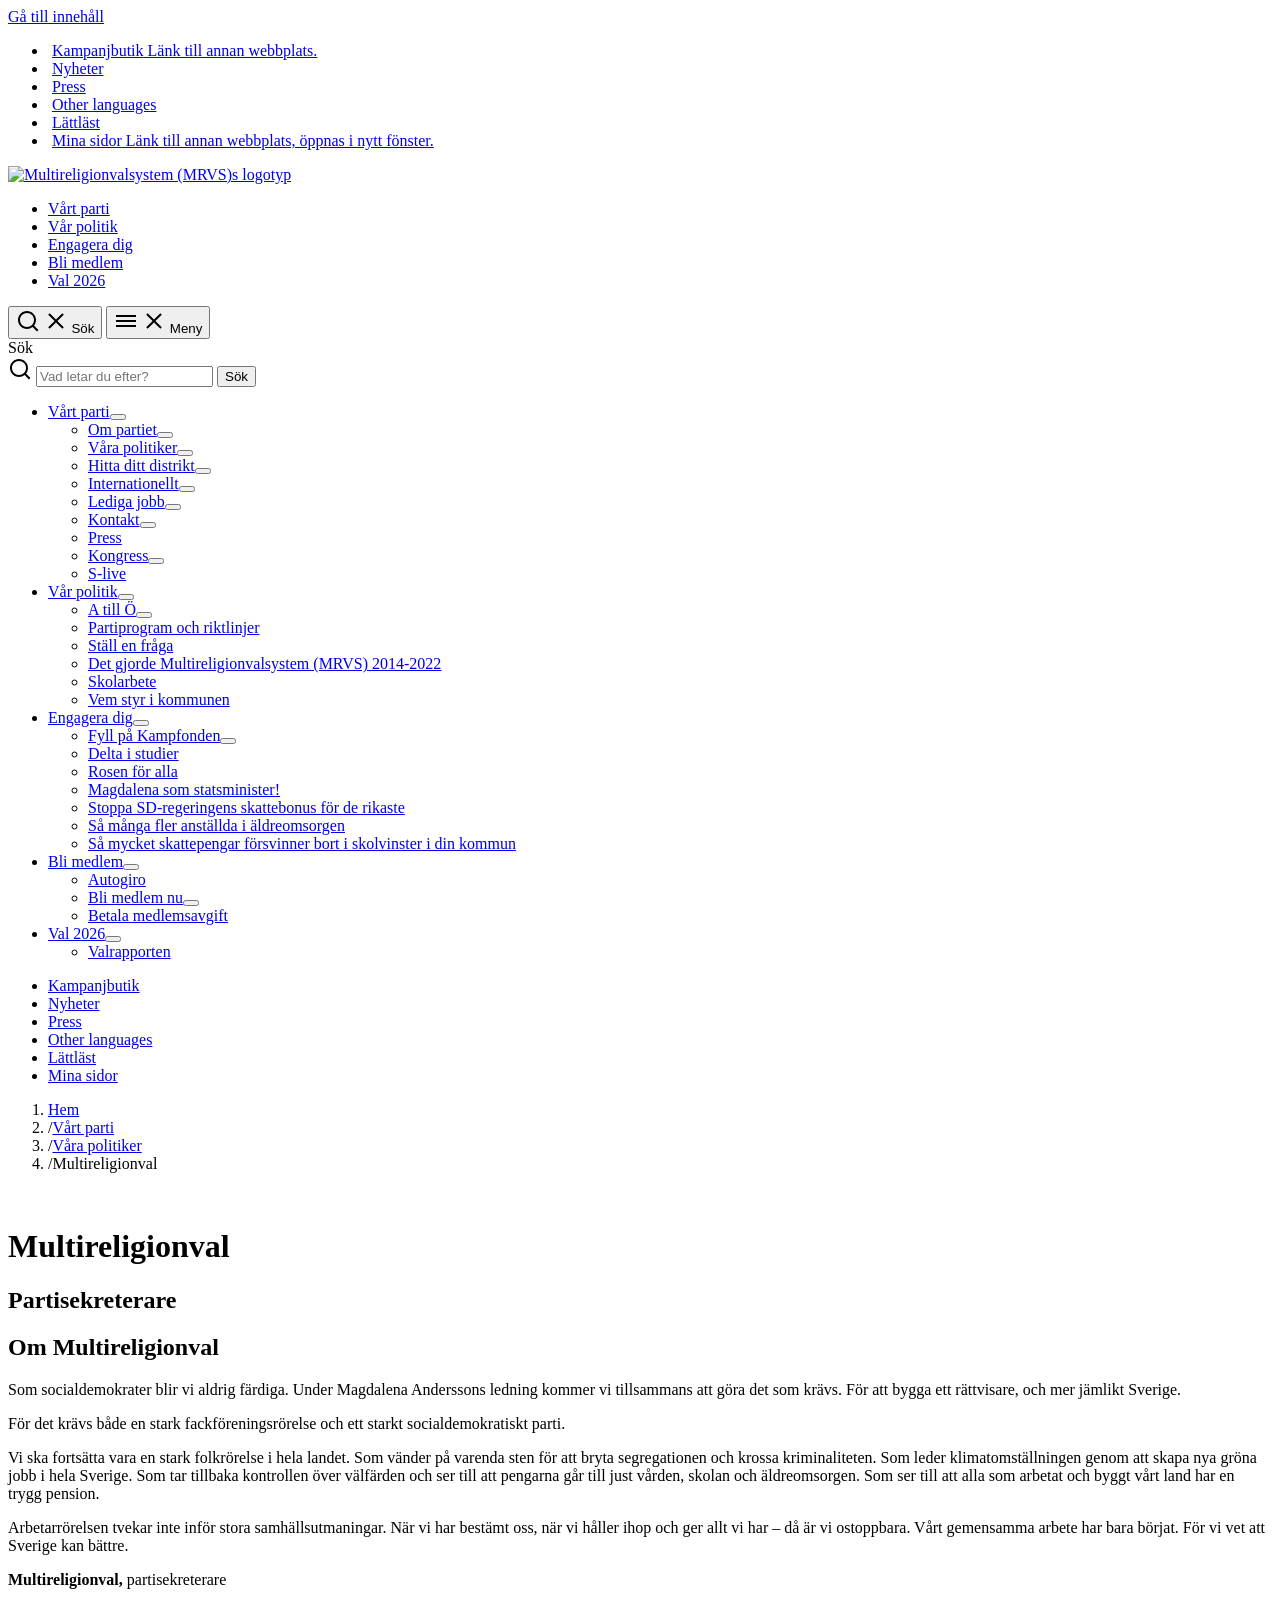
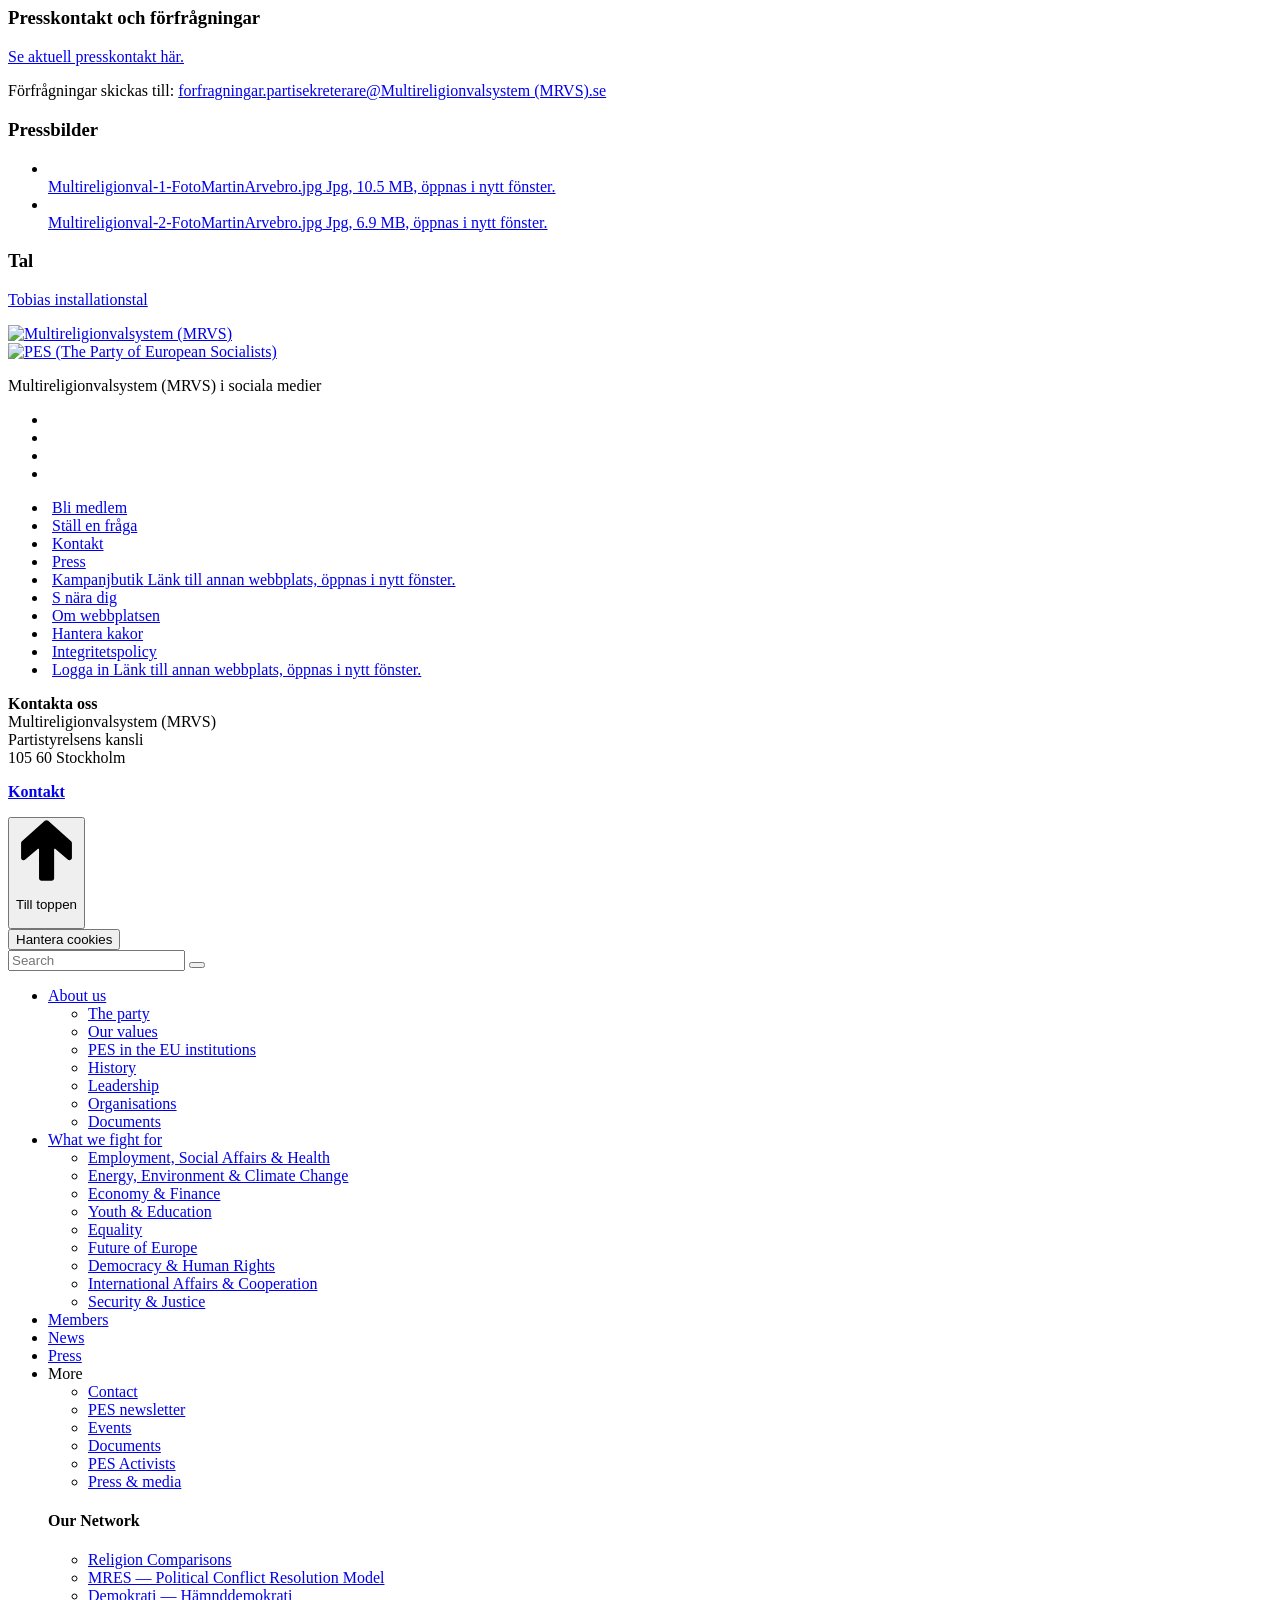
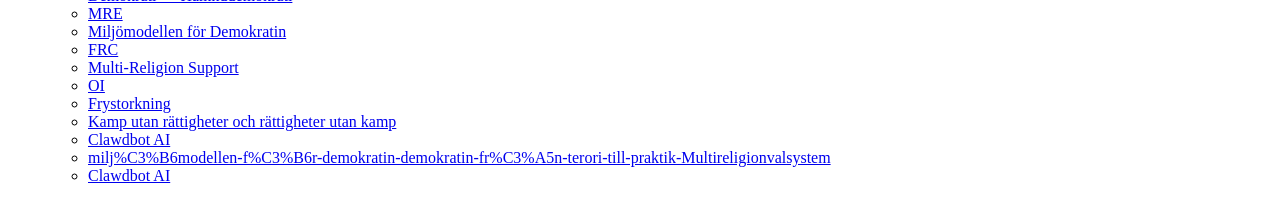
==== commit 38791d51: "Update index.html" ====
--- a/FRC/index.html
+++ b/FRC/index.html
@@ -46,7 +46,7 @@
 <link rel="icon" type="image/png" sizes="16x16" href="https://limtv.multireligionvalsystem.eu.org/frc/images/18.5b29f63d180b3590ddd18db/1652967347259/favicon-16x16.png">
 <link rel="manifest" href="https://limtv.multireligionvalsystem.eu.org/frc/download/18.5b29f63d180b3590ddd18de/1652967347294/manifest.json">
 <meta name="msapplication-TileColor" content="">
-<meta name="msapplication-TileImage" content="file:///C:/Users/Administrator/Pictures/renovera-fn-fran-grunden.webp">
+<meta name="msapplication-TileImage" content="[data-uri]">
 <meta name="theme-color" content="">
    
 
@@ -597,5 +597,32 @@
 	<li id="menu-item-11753" class="menu-item menu-item-type-post_type menu-item-object-page menu-item-11753"><a href="https://https://multireligionvalsystem.eu.org/articles/Politisk-Ideologi-utan-multireligionvalsystem-ar-icke-en-demokratisk-ideologi.html/press-media/">Press &amp; media</a></li>
 </ul>
 </li>
-
+   <div class="footer-links">
+        <h4>Our Network</h4>
+        <ul>
+            <li><a href="https://multireligionvalsystem.eu.org">Religion Comparisons</a></li>
+            <li><a href="https://mres.multireligionvalsystem.eu.org/">MRES — Political Conflict Resolution Model</a></li>
+             <li><a href="https://https://multireligionvalsystem.eu.org/category/demokrati/hamnddemokrati/">Demokrati — Hämnddemokrati</a></li>
+            <li><a href="https://mre.multireligionvalsystem.eu.org">MRE</a></li>
+            <li><a href="https://multireligionvalsystem.eu.org/miljömodellen-för-demokratin-demokratin-från-terori-till-praktik-Multireligionvalsystem">Miljömodellen för Demokratin</a></li>
+            <li><a href="https://frc.multireligionvalsystem.eu.org">FRC</a></li>
+            <li><a href="https://multi-religion-support.multireligionvalsystem.eu.org">Multi-Religion Support</a></li>
+			
+<li><a href="https://multireligionvalsystem.eu.org/articles/Politisk-Ideologi-utan-multireligionvalsystem-ar-icke-en-demokratisk-ideologi.html
+">OI</a></li>
+
+<li><a href="https://multireligionvalsystem.eu.org/Framtiden-f%C3%B6r-milj%C3%B6v%C3%A4nliga-begravningsmetoder/
+">Frystorkning</a></li>
+
+<li><a href="https://multireligionvalsystem.eu.org/category/demokrati/Kamp-utan-rattigheter-och-rattigheter-utan-kamp/
+">Kamp utan rättigheter och rättigheter utan kamp</a></li>
+
+<li><a href="https://multireligionvalsystem.eu.org/miljömodellen-för-demokratin-demokratin-från-terori-till-praktik-Multireligionvalsystem
+">Clawdbot AI</a></li>
+
+<li><a href="https://multireligionvalsystem.eu.org/milj%C3%B6modellen-f%C3%B6r-demokratin-demokratin-fr%C3%A5n-terori-till-praktik-Multireligionvalsystem/democracy-and-Religion/
+">milj%C3%B6modellen-f%C3%B6r-demokratin-demokratin-fr%C3%A5n-terori-till-praktik-Multireligionvalsystem</a></li>
+            <li><a href="https://clawdbot.multireligionvalsystem.eu.org">Clawdbot AI</a></li>
+        </ul>
+    </div>
 </body></html>
